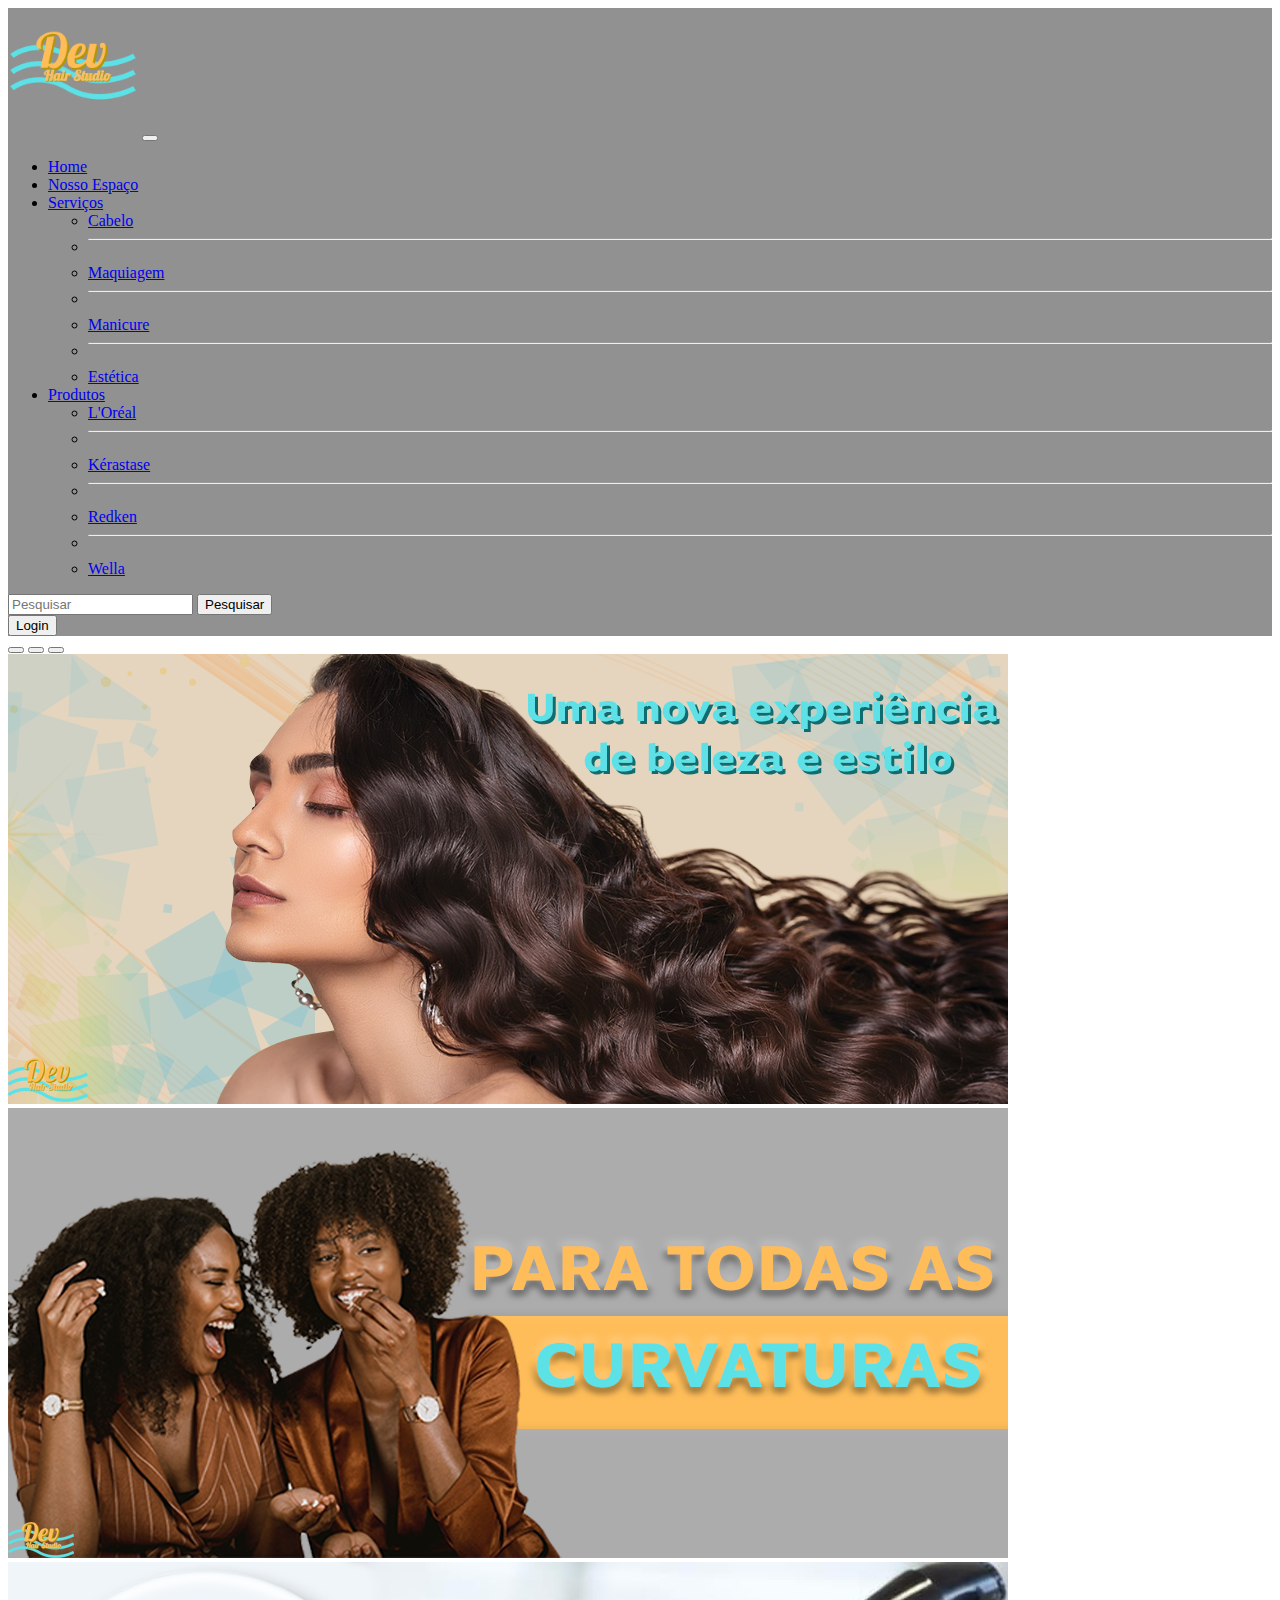
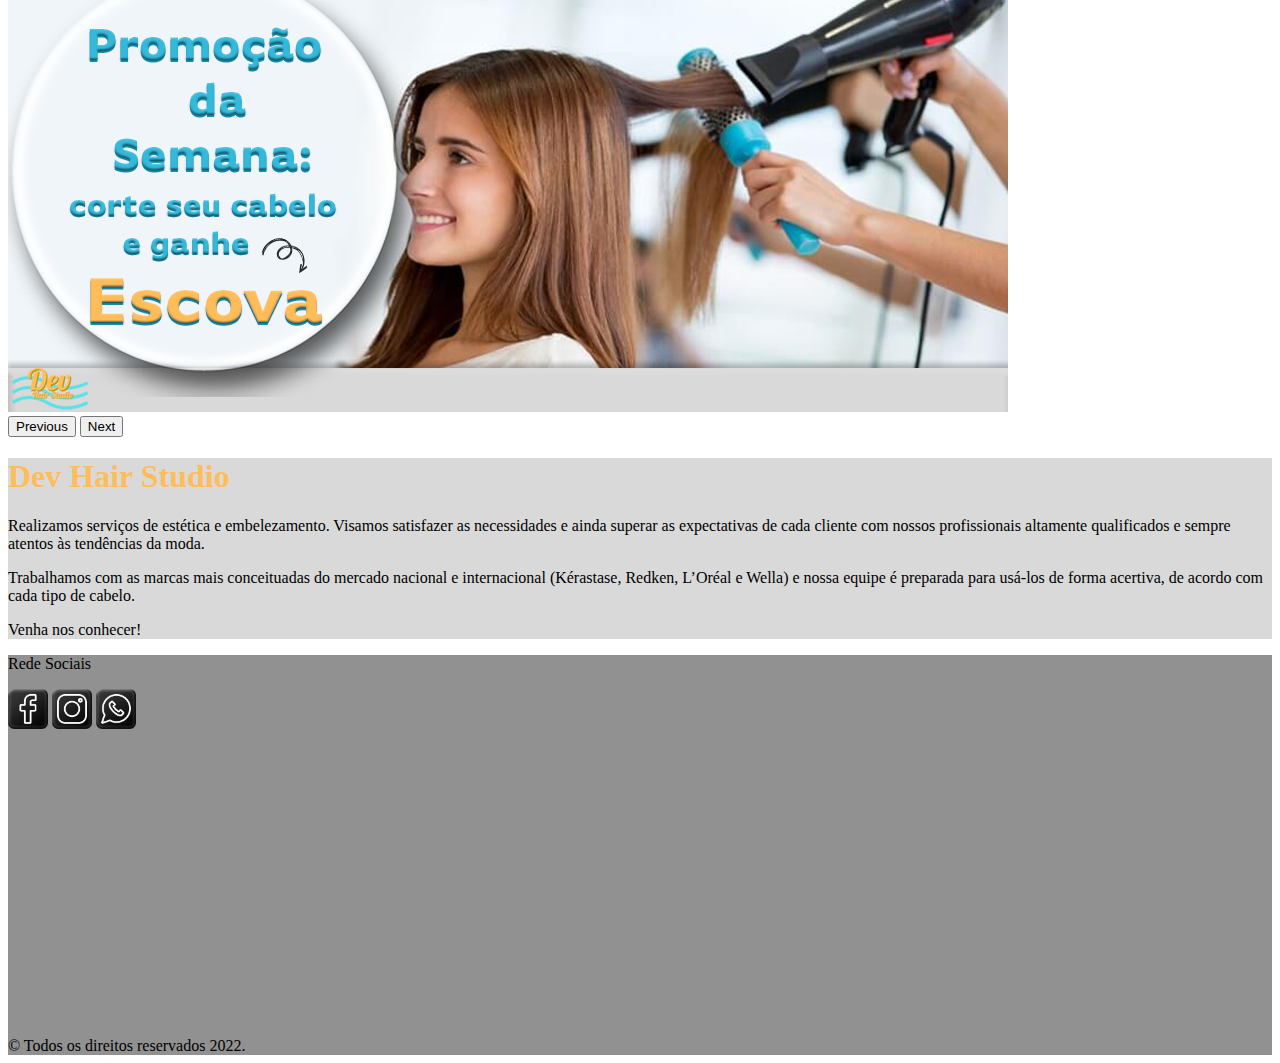
==== index.html @ 0ff35b13 "feat: Alteração do footer do index.html" ====
<!DOCTYPE html>
<html lang="pt-br">
<head>
    <meta charset="UTF-8">
   
    <title>Dev Hair Studio</title>

    <!--CSS only-->
    <link href="https://cdn.jsdelivr.net/npm/bootstrap@5.1.3/dist/css/bootstrap.min.css" rel="stylesheet" integrity="sha384-1BmE4kWBq78iYhFldvKuhfTAU6auU8tT94WrHftjDbrCEXSU1oBoqyl2QvZ6jIW3" crossorigin="anonymous">

    <!-- JavaScript Bundle with Popper -->
    <script src="https://cdn.jsdelivr.net/npm/bootstrap@5.1.3/dist/js/bootstrap.bundle.min.js" integrity="sha384-ka7Sk0Gln4gmtz2MlQnikT1wXgYsOg+OMhuP+IlRH9sENBO0LRn5q+8nbTov4+1p" crossorigin="anonymous"></script>

    <!--<link rel="stylesheet" type="text/css" href="estilo.css"/>--> <!-- Verificar se vai colocar CSS, caso não retirar a tag de vinculação do CSS-->

    <meta name="viewport" content="width=device-width, initial-scale=1.0">

</head>
<body>
  <header class="container-fluid" style="background-color: #919191">
    <div class="container">
      <nav class="navbar navbar-expand-lg navbar-dark">
        <div class="container-fluid">
          <a class="navbar-brand" href="index.html"><img src="img/logo.png" class="img-responsive" width="130" height="130"/></a>
          <button class="navbar-toggler" type="button" data-bs-toggle="collapse" data-bs-target="#navbarSupportedContent" aria-controls="navbarSupportedContent" aria-expanded="false" aria-label="Toggle navigation">
            <span class="navbar-toggler-icon"></span>
          </button>
          <div class="collapse navbar-collapse" id="navbarSupportedContent">
            <ul class="navbar-nav me-auto mb-2 mb-lg-0">
              <li class="nav-item">
                <a class="nav-link active text-white" aria-current="page" href="index.html">Home</a>
              </li>
              <li class="nav-item">
                <a class="nav-link active text-white" aria-current="page" href="espaco.html">Nosso Espaço</a>
              </li>
              <li class="nav-item dropdown">
                <a class="nav-link dropdown-toggle" href="#" id="navbarDropdown" role="button" data-bs-toggle="dropdown" aria-expanded="false">
                  Serviços
                </a>
                <ul class="dropdown-menu" aria-labelledby="navbarDropdown">
                  <li><a class="dropdown-item" href="cabelo.html">Cabelo</a></li>
                  <li><hr class="dropdown-divider"></li>
                  <li><a class="dropdown-item" href="maquiagem.html">Maquiagem</a></li>
                  <li><hr class="dropdown-divider"></li>
                  <li><a class="dropdown-item" href="manicure.html">Manicure</a></li>
                  <li><hr class="dropdown-divider"></li>
                  <li><a class="dropdown-item" href="estetica.html">Estética</a></li>
                </ul>
              </li>
              <li class="nav-item dropdown">
                <a class="nav-link dropdown-toggle" href="#" id="navbarDropdown" role="button" data-bs-toggle="dropdown" aria-expanded="false">
                  Produtos
                </a>
                <ul class="dropdown-menu" aria-labelledby="navbarDropdown">
                  <li><a class="dropdown-item" href="loreal.html">L'Oréal</a></li>
                  <li><hr class="dropdown-divider"></li>
                  <li><a class="dropdown-item" href="kerastase.html">Kérastase</a></li>
                  <li><hr class="dropdown-divider"></li>
                  <li><a class="dropdown-item" href="redken.html">Redken</a></li>
                  <li><hr class="dropdown-divider"></li>
                  <li><a class="dropdown-item" href="wella.html">Wella</a></li>
                </ul>
              </li>
            </ul>
            <form class="d-flex">
              <input class="form-control me-2" type="search" placeholder="Pesquisar" aria-label="Search">
              <button class="btn btn-outline-light" type="submit">Pesquisar</button>
            </form>
            <form class="d-flex ms-2">
              <a href="login.html"><button class="btn btn-outline-light">Login</button></a>
            </form>
          </div>
        </div>
      </nav>
    </div><!--Fim Navbar-->
  </header><!--Fim Cabeçalho-->
  <section class="container-fluid">
    <div id="carouselExampleIndicators" class="carousel slide" data-bs-ride="carousel">
      <div class="carousel-indicators">
        <button type="button" data-bs-target="#carouselExampleIndicators" data-bs-slide-to="0" class="active" aria-current="true" aria-label="Slide 1"></button>
        <button type="button" data-bs-target="#carouselExampleIndicators" data-bs-slide-to="1" aria-label="Slide 2"></button>
        <button type="button" data-bs-target="#carouselExampleIndicators" data-bs-slide-to="2" aria-label="Slide 3"></button>
      </div>
      <div class="carousel-inner">
        <div class="carousel-item active">
          <img src="img/banner1.png" class="d-block w-100" alt="Banner com frase - uma nova experiência de beleza e estilo - e foto de uma modelo cacheada.">
        </div>
        <div class="carousel-item">
          <img src="img/banner2.png" class="d-block w-100" alt="Banner com frase - para todas as curvas - e foto de duas modelos crespas.">
        </div>
        <div class="carousel-item">
            <img src="img/banner3.png" class="d-block w-100" alt="Banner com promoção.">
        </div>
      </div>
      <button class="carousel-control-prev" type="button" data-bs-target="#carouselExampleIndicators" data-bs-slide="prev">
        <span class="carousel-control-prev-icon" aria-hidden="true"></span>
        <span class="visually-hidden">Previous</span>
      </button>
      <button class="carousel-control-next" type="button" data-bs-target="#carouselExampleIndicators" data-bs-slide="next">
        <span class="carousel-control-next-icon" aria-hidden="true"></span>
        <span class="visually-hidden">Next</span>
      </button>
    </div>
  </section><!--Fim Carrosel do Banner-->
  <section class="container-fluid" style="background: #d9d9d9;">
    <h1 class="text-center" style="color: #ffbd59">Dev Hair Studio</h1>
    <p>Realizamos serviços de estética e embelezamento. Visamos satisfazer as necessidades e ainda superar as expectativas de cada cliente com nossos profissionais altamente qualificados e sempre atentos às tendências da moda.</p>
    <p>Trabalhamos com as marcas mais conceituadas do mercado nacional e internacional (Kérastase, Redken, L’Oréal e Wella) e nossa equipe é preparada para usá-los de forma acertiva, de acordo com cada tipo de cabelo.</p>
    <p>Venha nos conhecer!</p>
  </section><!--Fim Container-->
  <footer class="container-fluid" style="background-color: #919191">
    <div class="container">
      <div class="row">
        <div class="col pt-3 text-light">
          <p>Rede Sociais</p>
          <div class="columns">
            <a href="#" target="_blank"><img src="img/face.png" width="40" height="40"/></a>
            <a href="#" target="_blank"><img src="img/insta.png" width="40" height="40" class="ps-1"/></a>
            <a href="#" target="_blank"><img src="img/zap.png" width="40" height="40" class="ps-1"/></a>
          </div><!--Fim Columns-->
        </div><!--Fim Col-->
        <div class="col pt-3"></div>
            <iframe src="https://www.google.com/maps/embed?pb=!1m18!1m12!1m3!1d3673.0464624047213!2d-43.360713585271704!3d-22.98531888497192!2m3!1f0!2f0!3f0!3m2!1i1024!2i768!4f13.1!3m3!1m2!1s0x9bdb55e71a0bdf%3A0xe47698cf9d7e9219!2sEspa%C3%A7o%20VS%20hair%20%26%20CO!5e0!3m2!1spt-BR!2sbr!4v1646264878773!5m2!1spt-BR!2sbr" width="400" height="300" style="border:0;" allowfullscreen="" loading="lazy"></iframe>
        </div><!--Fim Col-->
        <div class="col-12 pt-3 pb-3 text-center text-light">
          &copy; Todos os direitos reservados 2022.
        </div><!--Fim Col-12-->
      </div><!--Fim Row-->
    </div><!--Fim Container-->
  </footer><!--Fim Footer-->
</body>
</html>
---- estilo.css ----
body{
    background-color: #d9d9d9;
    font-family: arial;
}

.form{
    width: 300px;
    margin: auto;
    position: relative;
    background: #919191;
    margin: 100px auto 100px;
    border-radius: 8px;
    padding: 45px;
    text-align: center;
    box-shadow: 0 20px 20px rgba(0, 0, 0, 0.24);
}

.form input{
    background: #f2f2f2;
    width:100%;
    border: 0;
    margin: 0 0 15px;
    padding: 15px;
    box-sizing: border-box;
    font-size: 14px;
    
}

.form button{
    background: #ffbd59;
    width: 100%;
    border: 0;
    padding: 15px;
    color: #FFFFFF;
    font-size: 14px;
    cursor: pointer;
}

.form .message{
    margin: 15px 0 0;
    color: #FFFFFF;
    font-size: 12px;
}

.form .message a{
    color: #5ce1e6;
    text-decoration: underline;
}
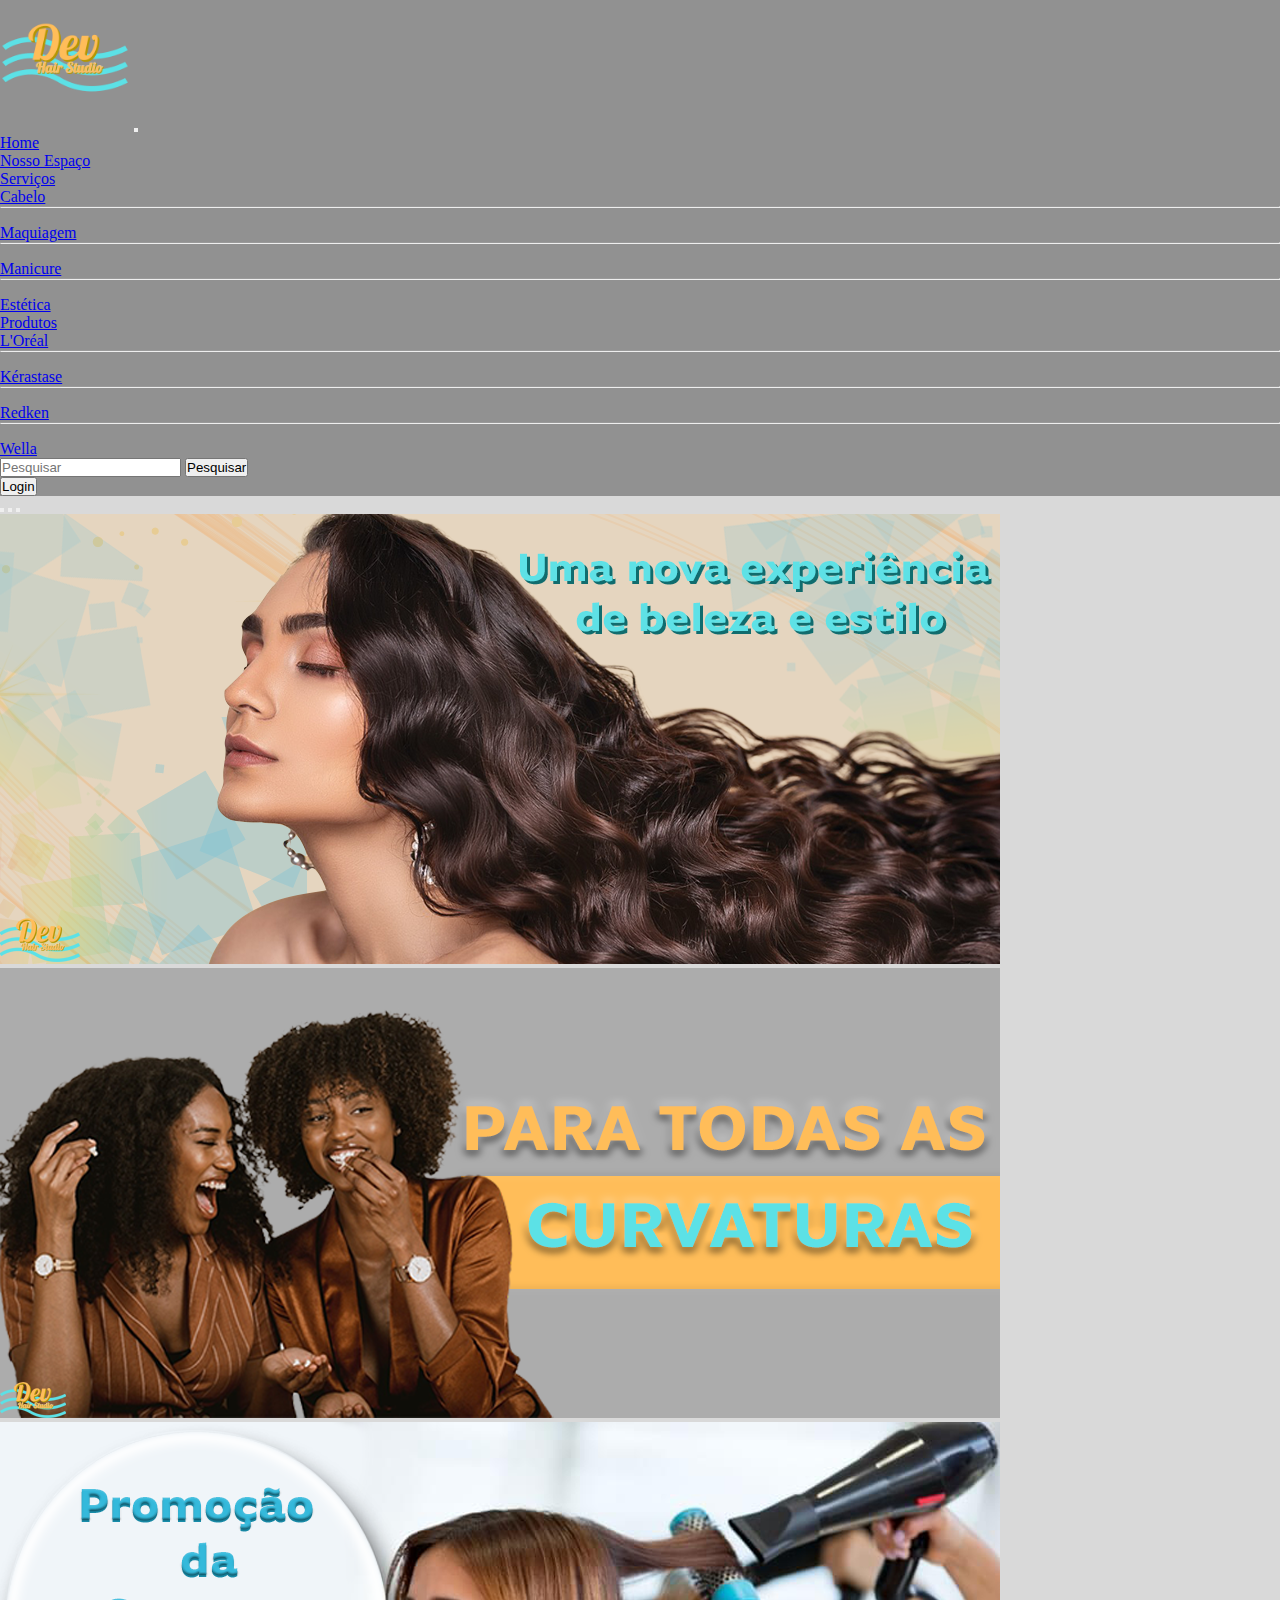
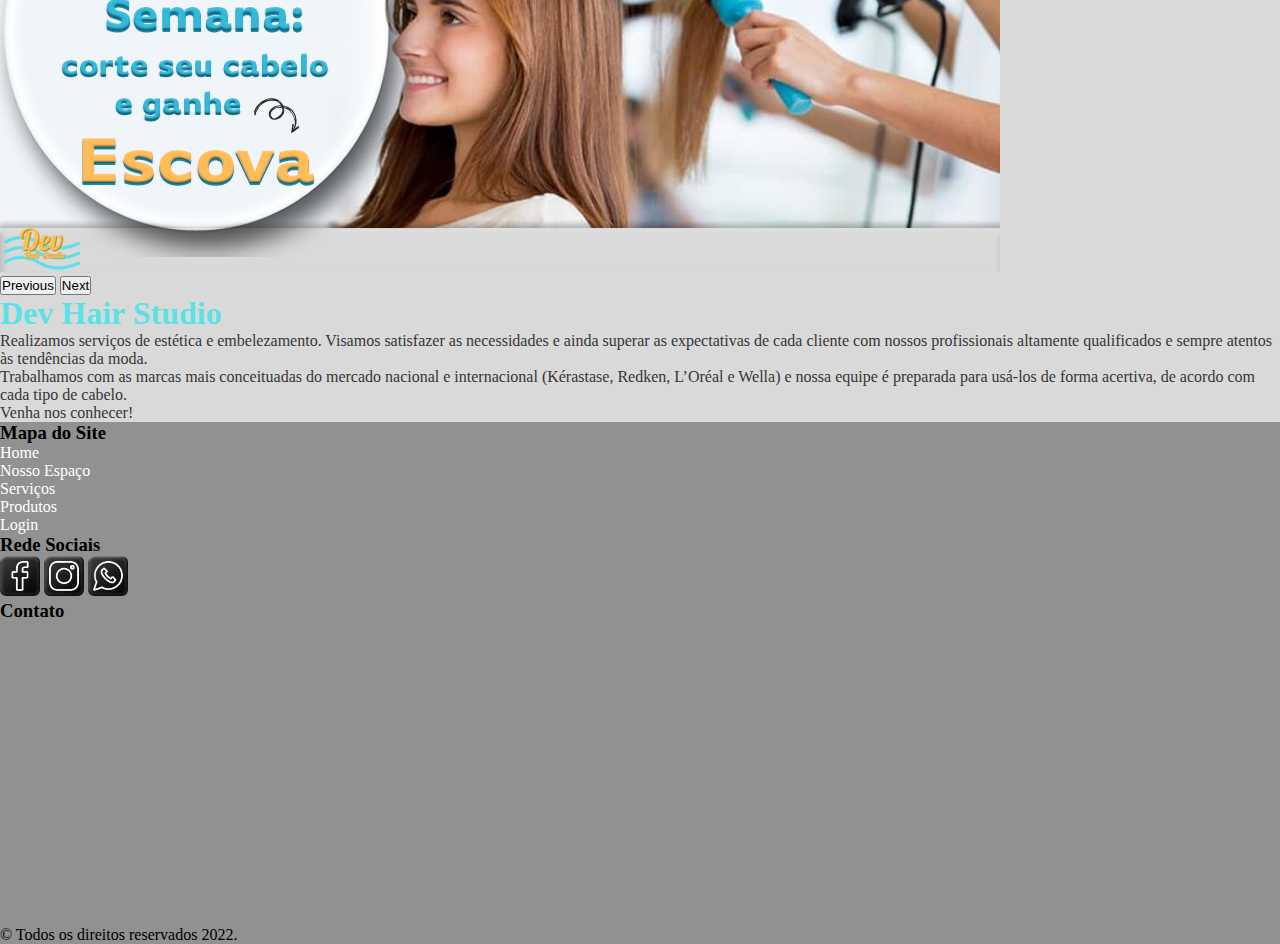
==== commit d577873e: "feat: Criação do estilo.css, renomeação do estilo.css para login.css, inclusão do backgrand-color e " ====
--- a/index.html
+++ b/index.html
@@ -3,25 +3,22 @@
 <head>
     <meta charset="UTF-8">
    
-    <title>Dev Hair Studio</title>
-
     <!--CSS only-->
     <link href="https://cdn.jsdelivr.net/npm/bootstrap@5.1.3/dist/css/bootstrap.min.css" rel="stylesheet" integrity="sha384-1BmE4kWBq78iYhFldvKuhfTAU6auU8tT94WrHftjDbrCEXSU1oBoqyl2QvZ6jIW3" crossorigin="anonymous">
 
     <!-- JavaScript Bundle with Popper -->
-    <script src="https://cdn.jsdelivr.net/npm/bootstrap@5.1.3/dist/js/bootstrap.bundle.min.js" integrity="sha384-ka7Sk0Gln4gmtz2MlQnikT1wXgYsOg+OMhuP+IlRH9sENBO0LRn5q+8nbTov4+1p" crossorigin="anonymous"></script>
+  <script src="https://cdn.jsdelivr.net/npm/bootstrap@5.1.3/dist/js/bootstrap.bundle.min.js" integrity="sha384-ka7Sk0Gln4gmtz2MlQnikT1wXgYsOg+OMhuP+IlRH9sENBO0LRn5q+8nbTov4+1p" crossorigin="anonymous"></script>
 
-    <!--<link rel="stylesheet" type="text/css" href="estilo.css"/>--> <!-- Verificar se vai colocar CSS, caso não retirar a tag de vinculação do CSS-->
-
+    <link rel="stylesheet" type="text/css" href="css/estilo.css"/>
     <meta name="viewport" content="width=device-width, initial-scale=1.0">
-
+    <title>Dev Hair Studio</title>
 </head>
 <body>
-  <header class="container-fluid" style="background-color: #919191">
+  <header class="container-fluid">
     <div class="container">
       <nav class="navbar navbar-expand-lg navbar-dark">
         <div class="container-fluid">
-          <a class="navbar-brand" href="index.html"><img src="img/logo.png" class="img-responsive" width="130" height="130"/></a>
+          <a class="navbar-brand" href="index.html"><img src="./img/logo.png" class="img-responsive" width="130" height="130"/></a>
           <button class="navbar-toggler" type="button" data-bs-toggle="collapse" data-bs-target="#navbarSupportedContent" aria-controls="navbarSupportedContent" aria-expanded="false" aria-label="Toggle navigation">
             <span class="navbar-toggler-icon"></span>
           </button>
@@ -34,7 +31,7 @@
                 <a class="nav-link active text-white" aria-current="page" href="espaco.html">Nosso Espaço</a>
               </li>
               <li class="nav-item dropdown">
-                <a class="nav-link dropdown-toggle" href="#" id="navbarDropdown" role="button" data-bs-toggle="dropdown" aria-expanded="false">
+                <a class="nav-link dropdown-toggle" href="serviços.html" id="navbarDropdown" role="button" data-bs-toggle="dropdown" aria-expanded="false">
                   Serviços
                 </a>
                 <ul class="dropdown-menu" aria-labelledby="navbarDropdown">
@@ -48,7 +45,7 @@
                 </ul>
               </li>
               <li class="nav-item dropdown">
-                <a class="nav-link dropdown-toggle" href="#" id="navbarDropdown" role="button" data-bs-toggle="dropdown" aria-expanded="false">
+                <a class="nav-link dropdown-toggle" href="produtos.html" id="navbarDropdown" role="button" data-bs-toggle="dropdown" aria-expanded="false">
                   Produtos
                 </a>
                 <ul class="dropdown-menu" aria-labelledby="navbarDropdown">
@@ -66,8 +63,8 @@
               <input class="form-control me-2" type="search" placeholder="Pesquisar" aria-label="Search">
               <button class="btn btn-outline-light" type="submit">Pesquisar</button>
             </form>
-            <form class="d-flex ms-2">
-              <a href="login.html"><button class="btn btn-outline-light">Login</button></a>
+            <form class="d-flex ms-2"  action="login.html">
+                <button type="submit" class="btn btn-outline-light">Login</button>
             </form>
           </div>
         </div>
@@ -83,13 +80,13 @@
       </div>
       <div class="carousel-inner">
         <div class="carousel-item active">
-          <img src="img/banner1.png" class="d-block w-100" alt="Banner com frase - uma nova experiência de beleza e estilo - e foto de uma modelo cacheada.">
+          <img src="./img/banner1.png" class="d-block w-100" alt="Banner com frase - uma nova experiência de beleza e estilo - e foto de uma modelo cacheada.">
         </div>
         <div class="carousel-item">
-          <img src="img/banner2.png" class="d-block w-100" alt="Banner com frase - para todas as curvas - e foto de duas modelos crespas.">
+          <img src="./img/banner2.png" class="d-block w-100" alt="Banner com frase - para todas as curvas - e foto de duas modelos crespas.">
         </div>
         <div class="carousel-item">
-            <img src="img/banner3.png" class="d-block w-100" alt="Banner com promoção.">
+            <img src="./img/banner3.png" class="d-block w-100" alt="Banner com promoção.">
         </div>
       </div>
       <button class="carousel-control-prev" type="button" data-bs-target="#carouselExampleIndicators" data-bs-slide="prev">
@@ -102,26 +99,39 @@
       </button>
     </div>
   </section><!--Fim Carrosel do Banner-->
-  <section class="container-fluid" style="background: #d9d9d9;">
-    <h1 class="text-center" style="color: #ffbd59">Dev Hair Studio</h1>
+  <section class="container">
+    <h1 class="text-center">Dev Hair Studio</h1>
     <p>Realizamos serviços de estética e embelezamento. Visamos satisfazer as necessidades e ainda superar as expectativas de cada cliente com nossos profissionais altamente qualificados e sempre atentos às tendências da moda.</p>
     <p>Trabalhamos com as marcas mais conceituadas do mercado nacional e internacional (Kérastase, Redken, L’Oréal e Wella) e nossa equipe é preparada para usá-los de forma acertiva, de acordo com cada tipo de cabelo.</p>
     <p>Venha nos conhecer!</p>
   </section><!--Fim Container-->
-  <footer class="container-fluid" style="background-color: #919191">
+  <footer class="container-fluid">
     <div class="container">
       <div class="row">
-        <div class="col pt-3 text-light">
-          <p>Rede Sociais</p>
+        <div class="col pt-3">
+          <h3 class="text-light">Mapa do Site</h3>
+          <nav id="menufinal">
+            <ul>
+              <li><a href="index.html">Home</a></li>
+              <li><a href="espaco.html">Nosso Espaço</a></li>
+              <li><a href="servicos.html">Serviços</a></li>
+              <li><a href="produtos.html">Produtos</a></li>
+              <li><a href="login.html">Login</a></li>
+            </ul>
+          </nav>
+        </div><!--Fim Mapa do Site-->
+        <div class="col pt-3">
+          <h3 class="text-light">Rede Sociais</h3>
           <div class="columns">
             <a href="#" target="_blank"><img src="img/face.png" width="40" height="40"/></a>
             <a href="#" target="_blank"><img src="img/insta.png" width="40" height="40" class="ps-1"/></a>
             <a href="#" target="_blank"><img src="img/zap.png" width="40" height="40" class="ps-1"/></a>
           </div><!--Fim Columns-->
-        </div><!--Fim Col-->
-        <div class="col pt-3"></div>
+          <h3 class="text-light">Contato</h3>
+        </div><!--Fim Rede Sociais-->
+        <div class="col pt-3">
             <iframe src="https://www.google.com/maps/embed?pb=!1m18!1m12!1m3!1d3673.0464624047213!2d-43.360713585271704!3d-22.98531888497192!2m3!1f0!2f0!3f0!3m2!1i1024!2i768!4f13.1!3m3!1m2!1s0x9bdb55e71a0bdf%3A0xe47698cf9d7e9219!2sEspa%C3%A7o%20VS%20hair%20%26%20CO!5e0!3m2!1spt-BR!2sbr!4v1646264878773!5m2!1spt-BR!2sbr" width="400" height="300" style="border:0;" allowfullscreen="" loading="lazy"></iframe>
-        </div><!--Fim Col-->
+        </div><!--Fim Mapa-->
         <div class="col-12 pt-3 pb-3 text-center text-light">
           &copy; Todos os direitos reservados 2022.
         </div><!--Fim Col-12-->
--- a/css/estilo.css
+++ b/css/estilo.css
@@ -0,0 +1,40 @@
+@import url('https://fonts.googleapis.com/css2?family=Righteous&family=Sarala:wght@400;700&display=swap');
+
+* {
+    margin: 0;
+    padding: 0;
+}
+
+body {
+    background-color: #d9d9d9;
+    font: 'Sarala', sans-serif;
+}
+
+header.container-fluid {
+    background-color: #919191;
+}
+
+section.container h1.text-center {
+    color: #5ce1e6;
+}
+
+section.container p {
+    color: #363636;
+}
+
+footer.container-fluid {
+    background-color: #919191;
+}
+
+footer.container-fluid ul li {
+    list-style: none;
+}
+
+footer.container-fluid a {
+    color: white;
+    text-decoration: none;
+}
+
+footer.container-fluid a:hover {
+    color: #ffbd59;
+}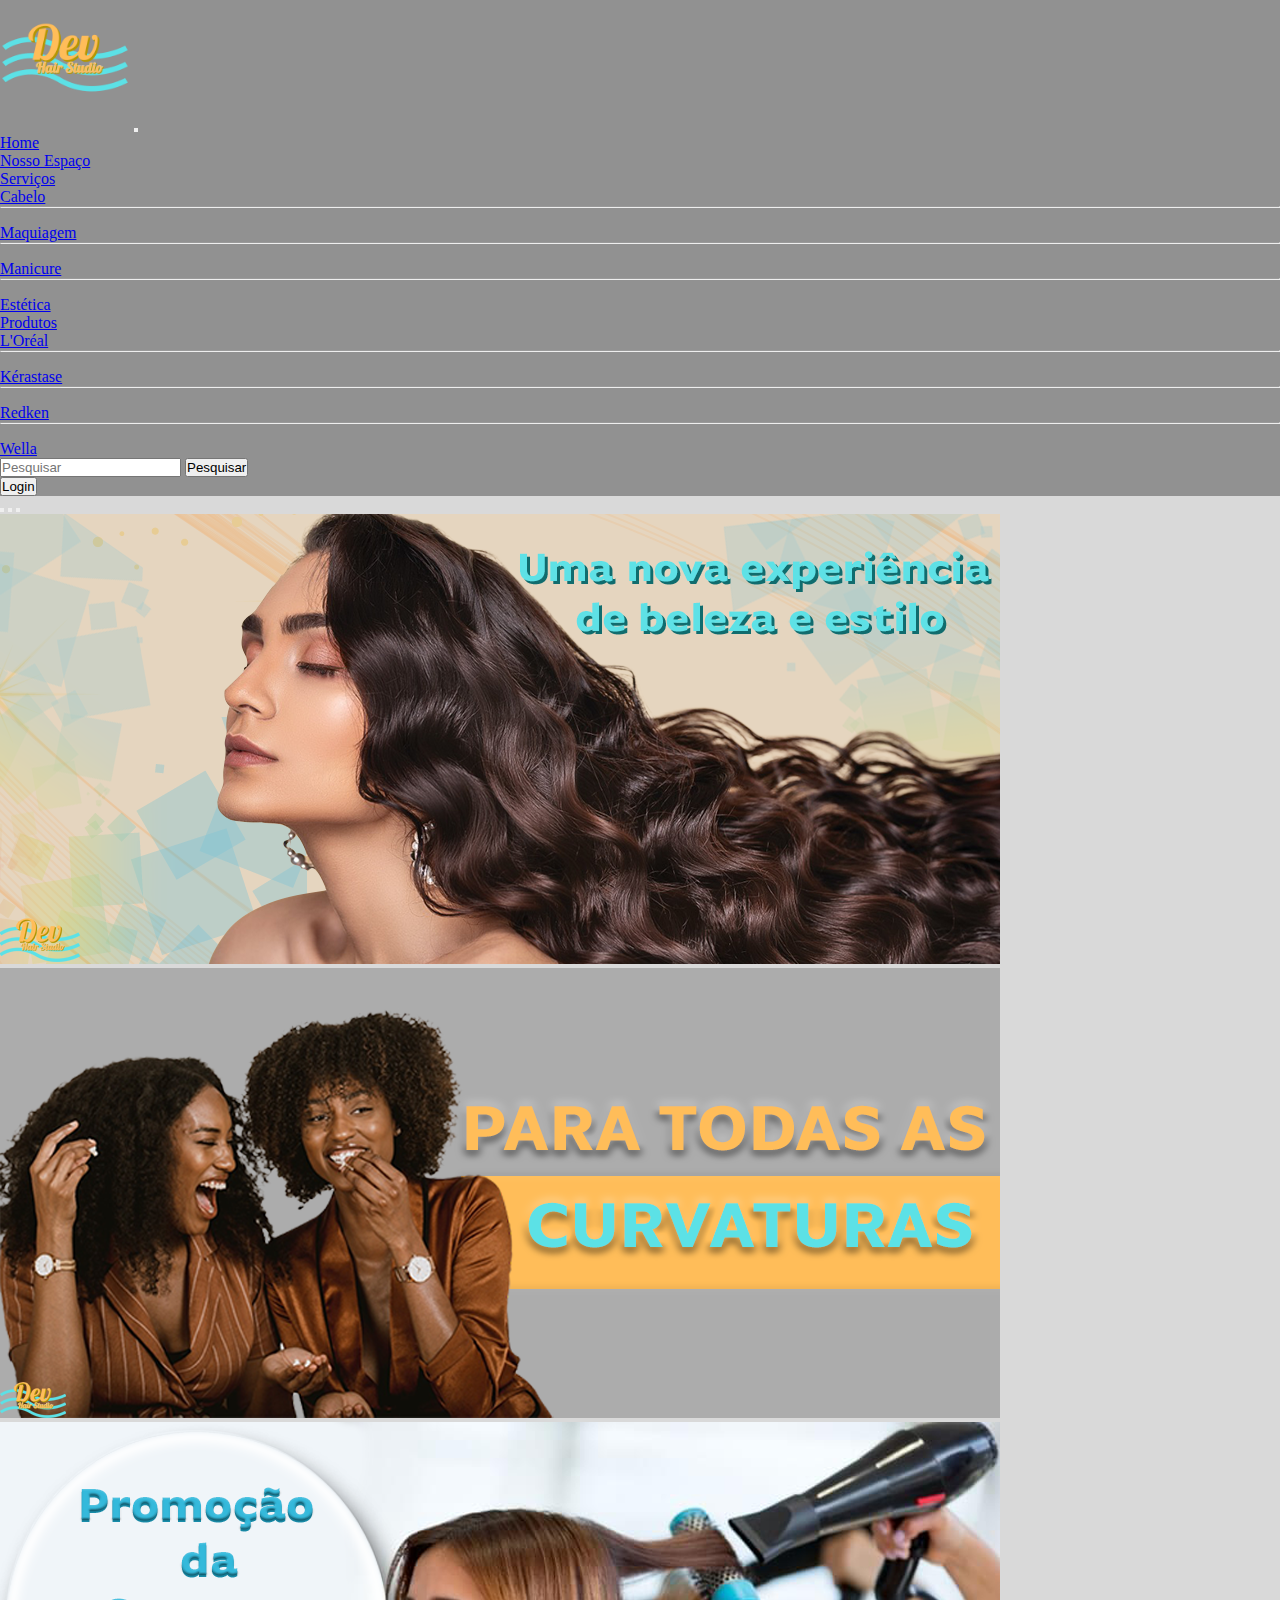
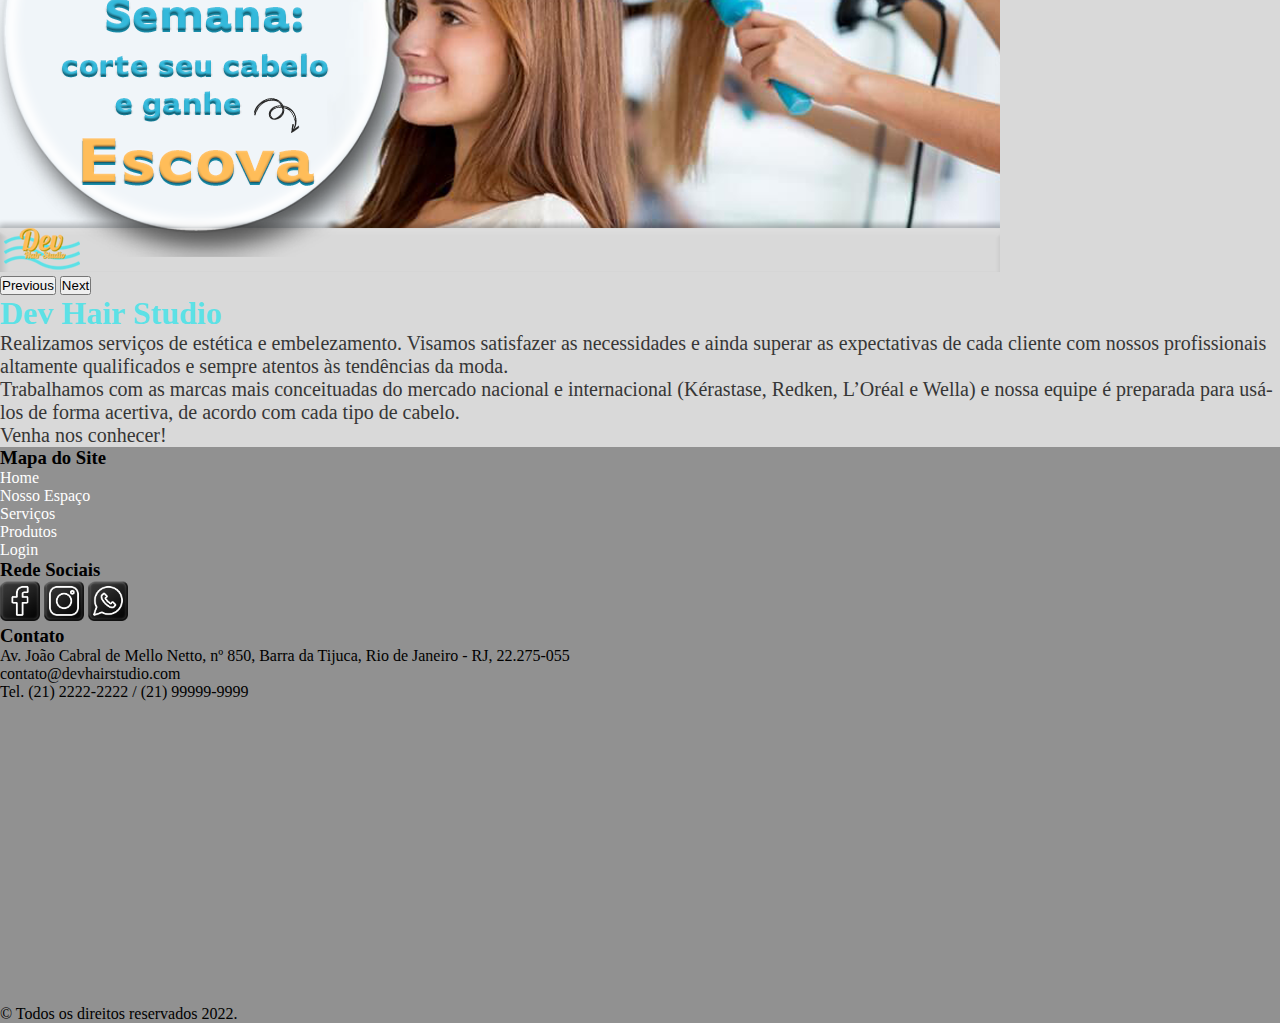
==== commit 343c8418: "atualização do index.html, login.css e cadastro.css" ====
--- a/index.html
+++ b/index.html
@@ -71,7 +71,7 @@
       </nav>
     </div><!--Fim Navbar-->
   </header><!--Fim Cabeçalho-->
-  <section class="container-fluid">
+  <section class="container-fluid p-0">
     <div id="carouselExampleIndicators" class="carousel slide" data-bs-ride="carousel">
       <div class="carousel-indicators">
         <button type="button" data-bs-target="#carouselExampleIndicators" data-bs-slide-to="0" class="active" aria-current="true" aria-label="Slide 1"></button>
@@ -108,7 +108,7 @@
   <footer class="container-fluid">
     <div class="container">
       <div class="row">
-        <div class="col pt-3">
+        <div class="col pt-4">
           <h3 class="text-light">Mapa do Site</h3>
           <nav id="menufinal">
             <ul>
@@ -120,16 +120,19 @@
             </ul>
           </nav>
         </div><!--Fim Mapa do Site-->
-        <div class="col pt-3">
+        <div class="col pt-4">
           <h3 class="text-light">Rede Sociais</h3>
           <div class="columns">
             <a href="#" target="_blank"><img src="img/face.png" width="40" height="40"/></a>
             <a href="#" target="_blank"><img src="img/insta.png" width="40" height="40" class="ps-1"/></a>
             <a href="#" target="_blank"><img src="img/zap.png" width="40" height="40" class="ps-1"/></a>
           </div><!--Fim Columns-->
+        </div><!--Fim Rede Sociais-->
+        <div class="col pt-4">
           <h3 class="text-light">Contato</h3>
-        </div><!--Fim Rede Sociais-->
-        <div class="col pt-3">
+          <p class="text-light">Av. João Cabral de Mello Netto, nº 850, Barra da Tijuca, Rio de Janeiro - RJ, 22.275-055 <br> contato@devhairstudio.com <br> Tel. (21) 2222-2222 / (21) 99999-9999</p>
+        </div>
+        <div class="col pt-4">
             <iframe src="https://www.google.com/maps/embed?pb=!1m18!1m12!1m3!1d3673.0464624047213!2d-43.360713585271704!3d-22.98531888497192!2m3!1f0!2f0!3f0!3m2!1i1024!2i768!4f13.1!3m3!1m2!1s0x9bdb55e71a0bdf%3A0xe47698cf9d7e9219!2sEspa%C3%A7o%20VS%20hair%20%26%20CO!5e0!3m2!1spt-BR!2sbr!4v1646264878773!5m2!1spt-BR!2sbr" width="400" height="300" style="border:0;" allowfullscreen="" loading="lazy"></iframe>
         </div><!--Fim Mapa-->
         <div class="col-12 pt-3 pb-3 text-center text-light">
--- a/css/estilo.css
+++ b/css/estilo.css
@@ -1,4 +1,4 @@
-@import url('https://fonts.googleapis.com/css2?family=Righteous&family=Sarala:wght@400;700&display=swap');
+@import url('https://fonts.googleapis.com/css2?family=Sarala:wght@700&display=swap');
 
 * {
     margin: 0;
@@ -19,6 +19,10 @@
 }
 
 section.container p {
+    font-size: 20px;
+}
+
+section.container p {
     color: #363636;
 }
 
@@ -36,5 +40,5 @@
 }
 
 footer.container-fluid a:hover {
-    color: #ffbd59;
+    color: #5ce1e6;
 }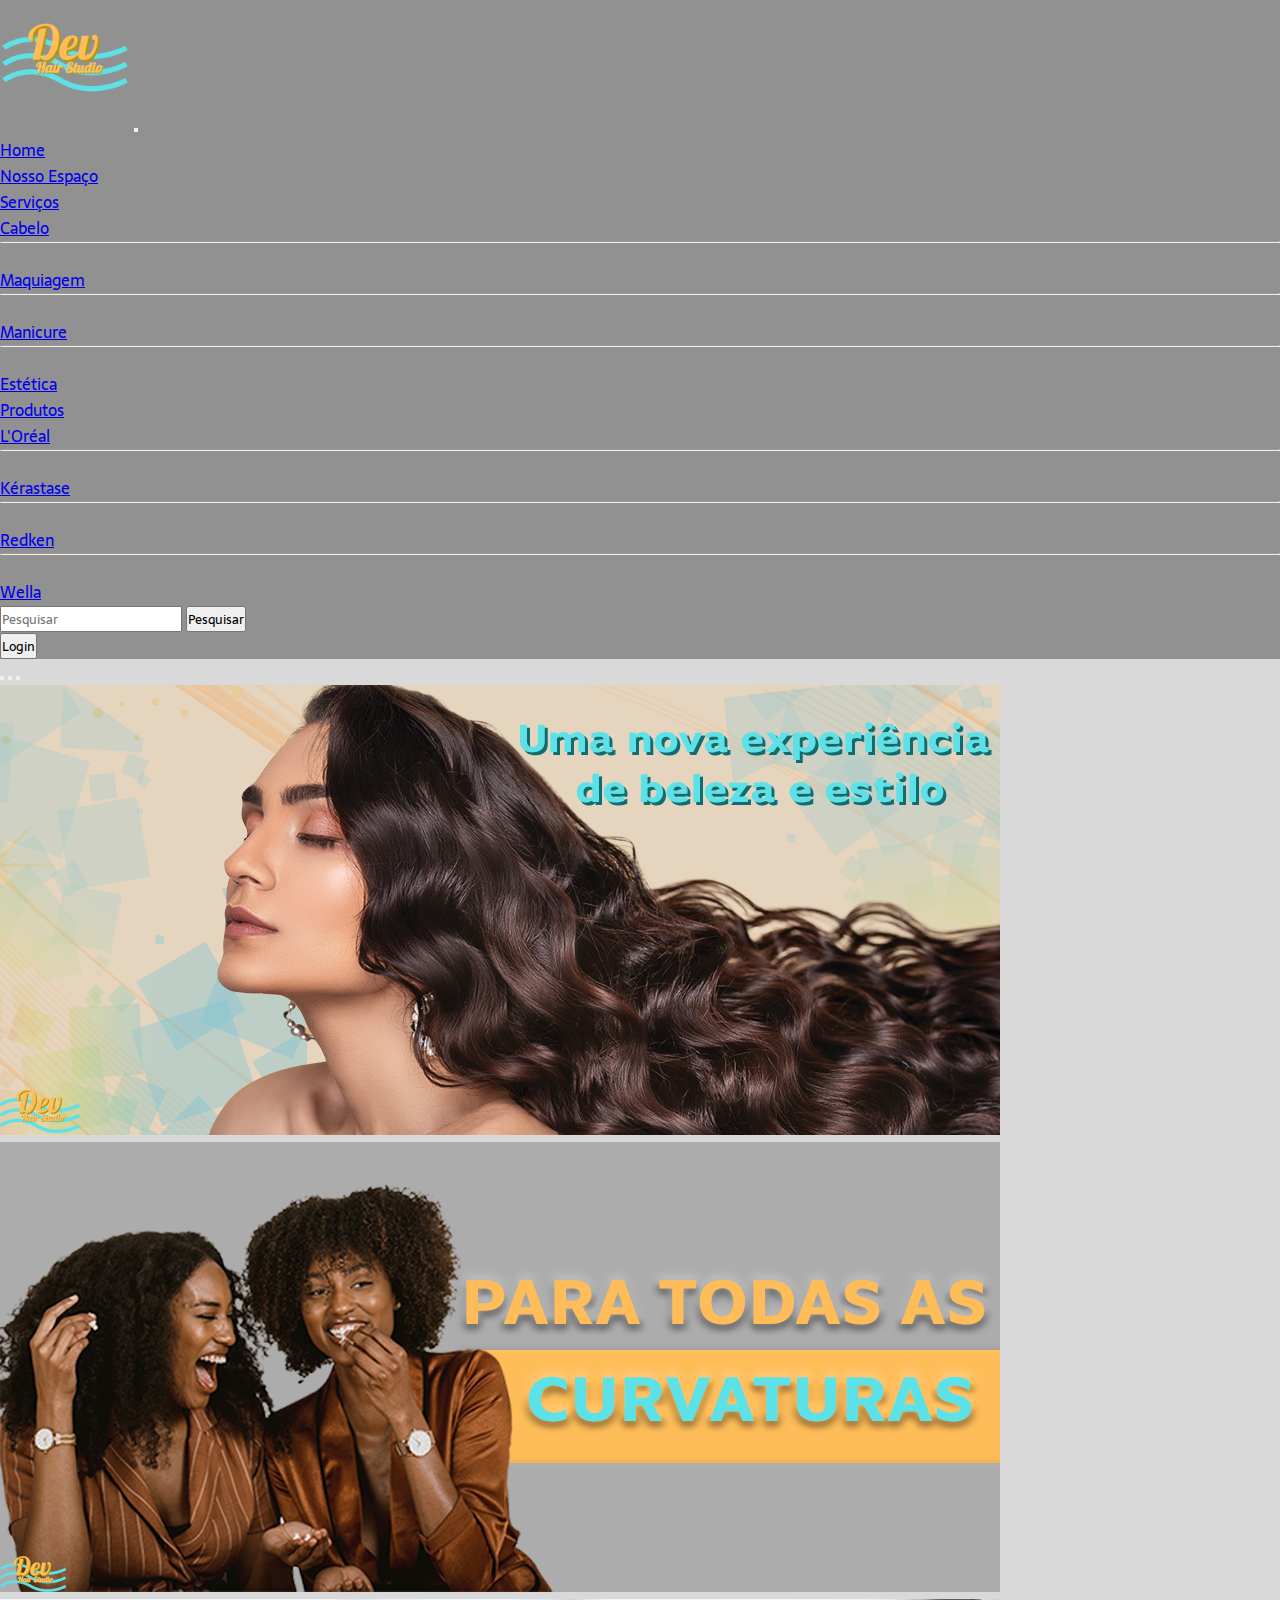
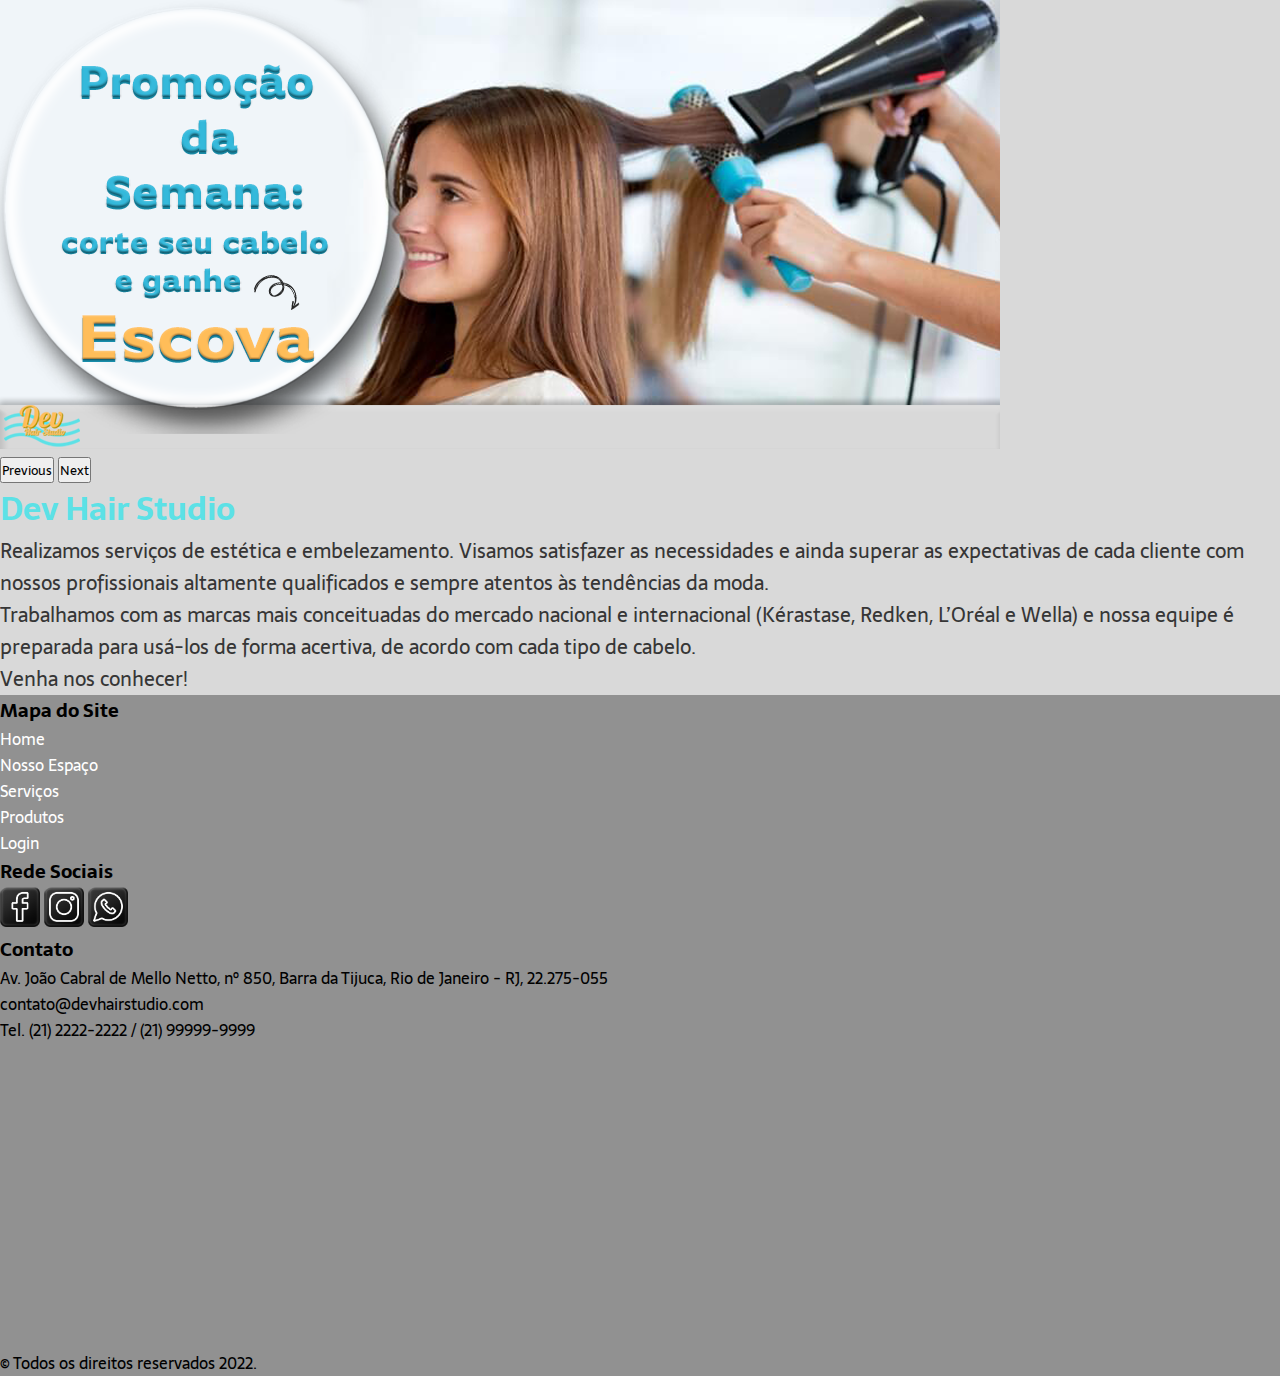
==== commit 521ab74a: "fix: Da database, com as tabelas e atributos" ====
--- a/index.html
+++ b/index.html
@@ -31,7 +31,7 @@
                 <a class="nav-link active text-white" aria-current="page" href="espaco.html">Nosso Espaço</a>
               </li>
               <li class="nav-item dropdown">
-                <a class="nav-link dropdown-toggle" href="serviços.html" id="navbarDropdown" role="button" data-bs-toggle="dropdown" aria-expanded="false">
+                <a class="nav-link dropdown-toggle" href="servicos.html" id="navbarDropdown" role="button" data-bs-toggle="dropdown" aria-expanded="false">
                   Serviços
                 </a>
                 <ul class="dropdown-menu" aria-labelledby="navbarDropdown">
--- a/css/estilo.css
+++ b/css/estilo.css
@@ -1,13 +1,13 @@
-@import url('https://fonts.googleapis.com/css2?family=Sarala:wght@700&display=swap');
+@import url('https://fonts.googleapis.com/css2?family=Sarala&display=swap');
 
 * {
     margin: 0;
     padding: 0;
+    font-family: 'Sarala', sans-serif;
 }
 
 body {
     background-color: #d9d9d9;
-    font: 'Sarala', sans-serif;
 }
 
 header.container-fluid {
@@ -20,6 +20,7 @@
 
 section.container p {
     font-size: 20px;
+    fon
 }
 
 section.container p {
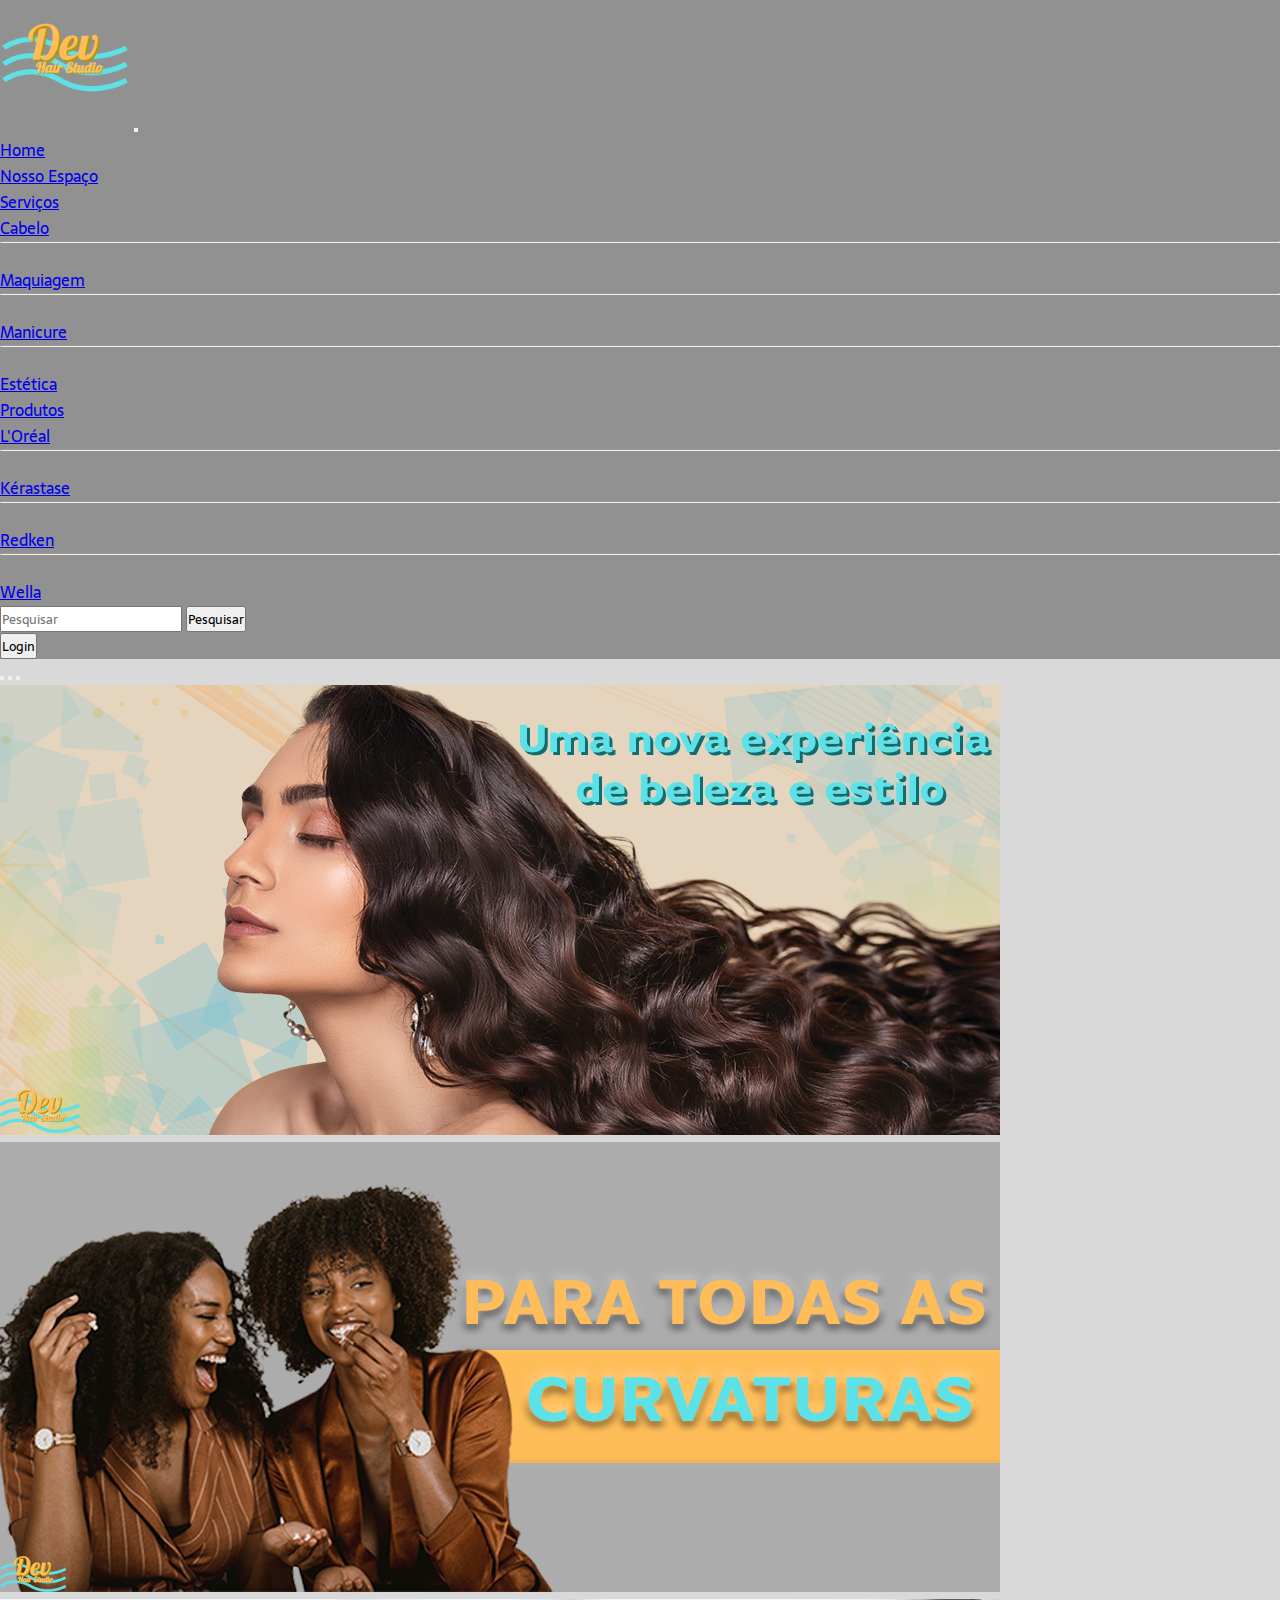
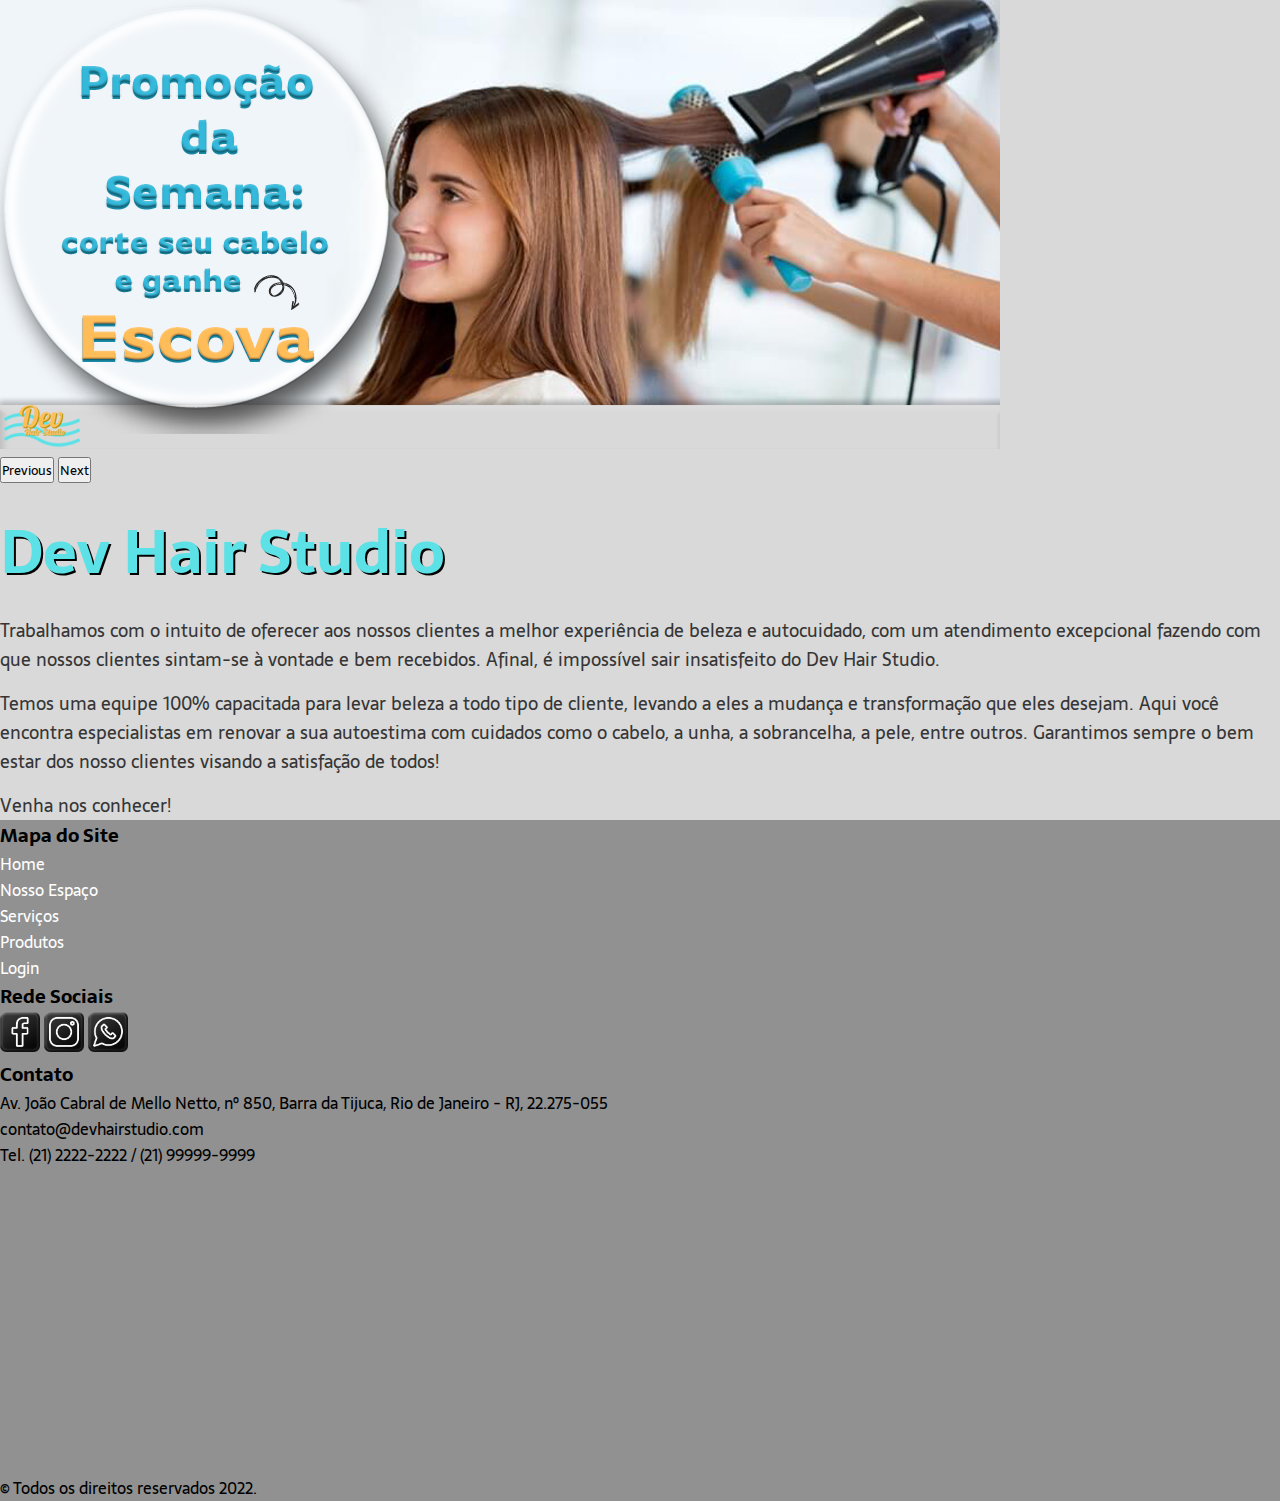
==== commit bb1f867d: "feat: atualização do index.html e estilo.css + atualização do espaco.html e criação do espaco.css" ====
--- a/index.html
+++ b/index.html
@@ -101,8 +101,8 @@
   </section><!--Fim Carrosel do Banner-->
   <section class="container">
     <h1 class="text-center">Dev Hair Studio</h1>
-    <p>Realizamos serviços de estética e embelezamento. Visamos satisfazer as necessidades e ainda superar as expectativas de cada cliente com nossos profissionais altamente qualificados e sempre atentos às tendências da moda.</p>
-    <p>Trabalhamos com as marcas mais conceituadas do mercado nacional e internacional (Kérastase, Redken, L’Oréal e Wella) e nossa equipe é preparada para usá-los de forma acertiva, de acordo com cada tipo de cabelo.</p>
+    <p>Trabalhamos com o intuito de oferecer aos nossos clientes a melhor experiência de beleza e autocuidado, com um atendimento excepcional fazendo com que nossos clientes sintam-se à vontade e bem recebidos. Afinal, é impossível sair insatisfeito do Dev Hair Studio.</p>
+    <p> Temos uma equipe 100% capacitada para levar beleza a todo tipo de cliente, levando a eles a mudança e transformação que eles desejam. Aqui você encontra especialistas em renovar a sua autoestima com cuidados como o cabelo, a unha, a sobrancelha, a pele, entre outros. Garantimos sempre o bem estar dos nosso clientes visando a satisfação de todos!</p>
     <p>Venha nos conhecer!</p>
   </section><!--Fim Container-->
   <footer class="container-fluid">
--- a/css/estilo.css
+++ b/css/estilo.css
@@ -16,11 +16,15 @@
 
 section.container h1.text-center {
     color: #5ce1e6;
+    font-size: 60px;
+    margin-top: 20px;
+    text-shadow: 2px 2px black;
 }
 
 section.container p {
-    font-size: 20px;
-    fon
+    font-size: 18px;
+    margin-top: 15px;
+    
 }
 
 section.container p {
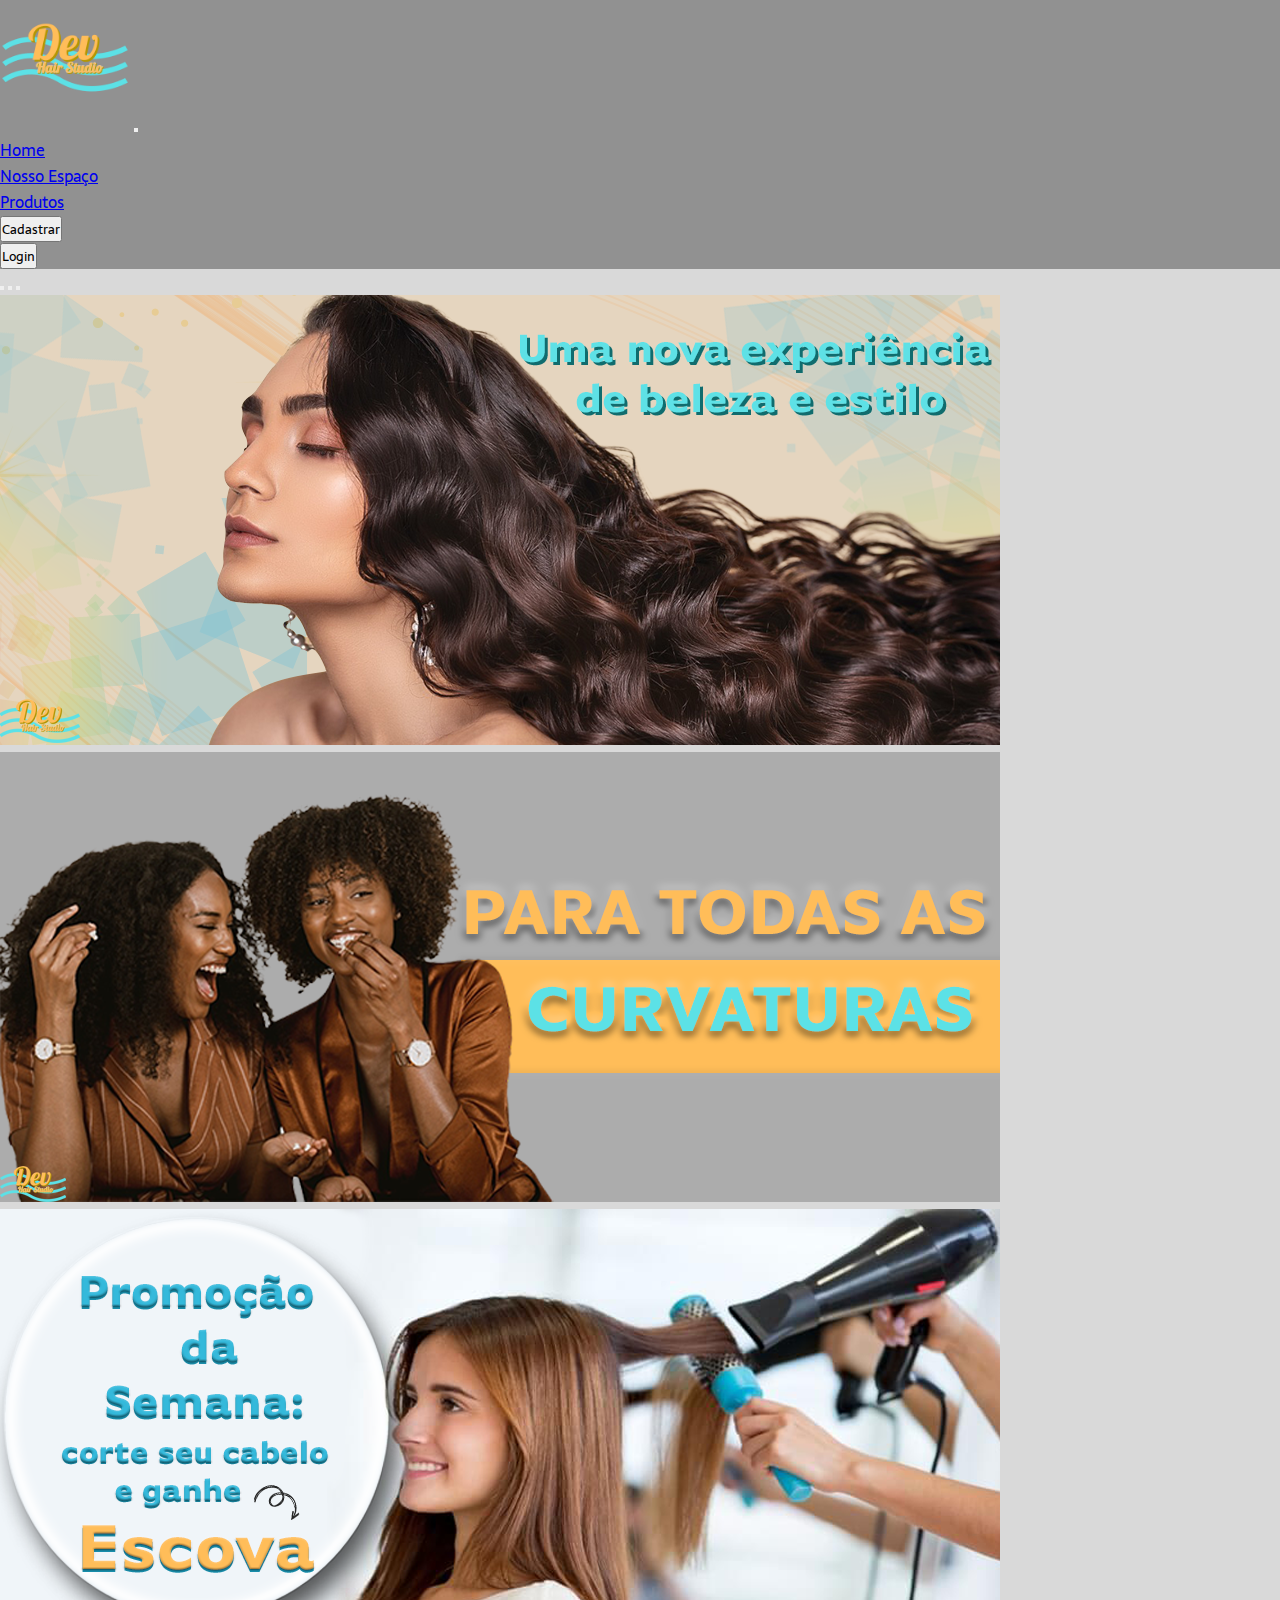
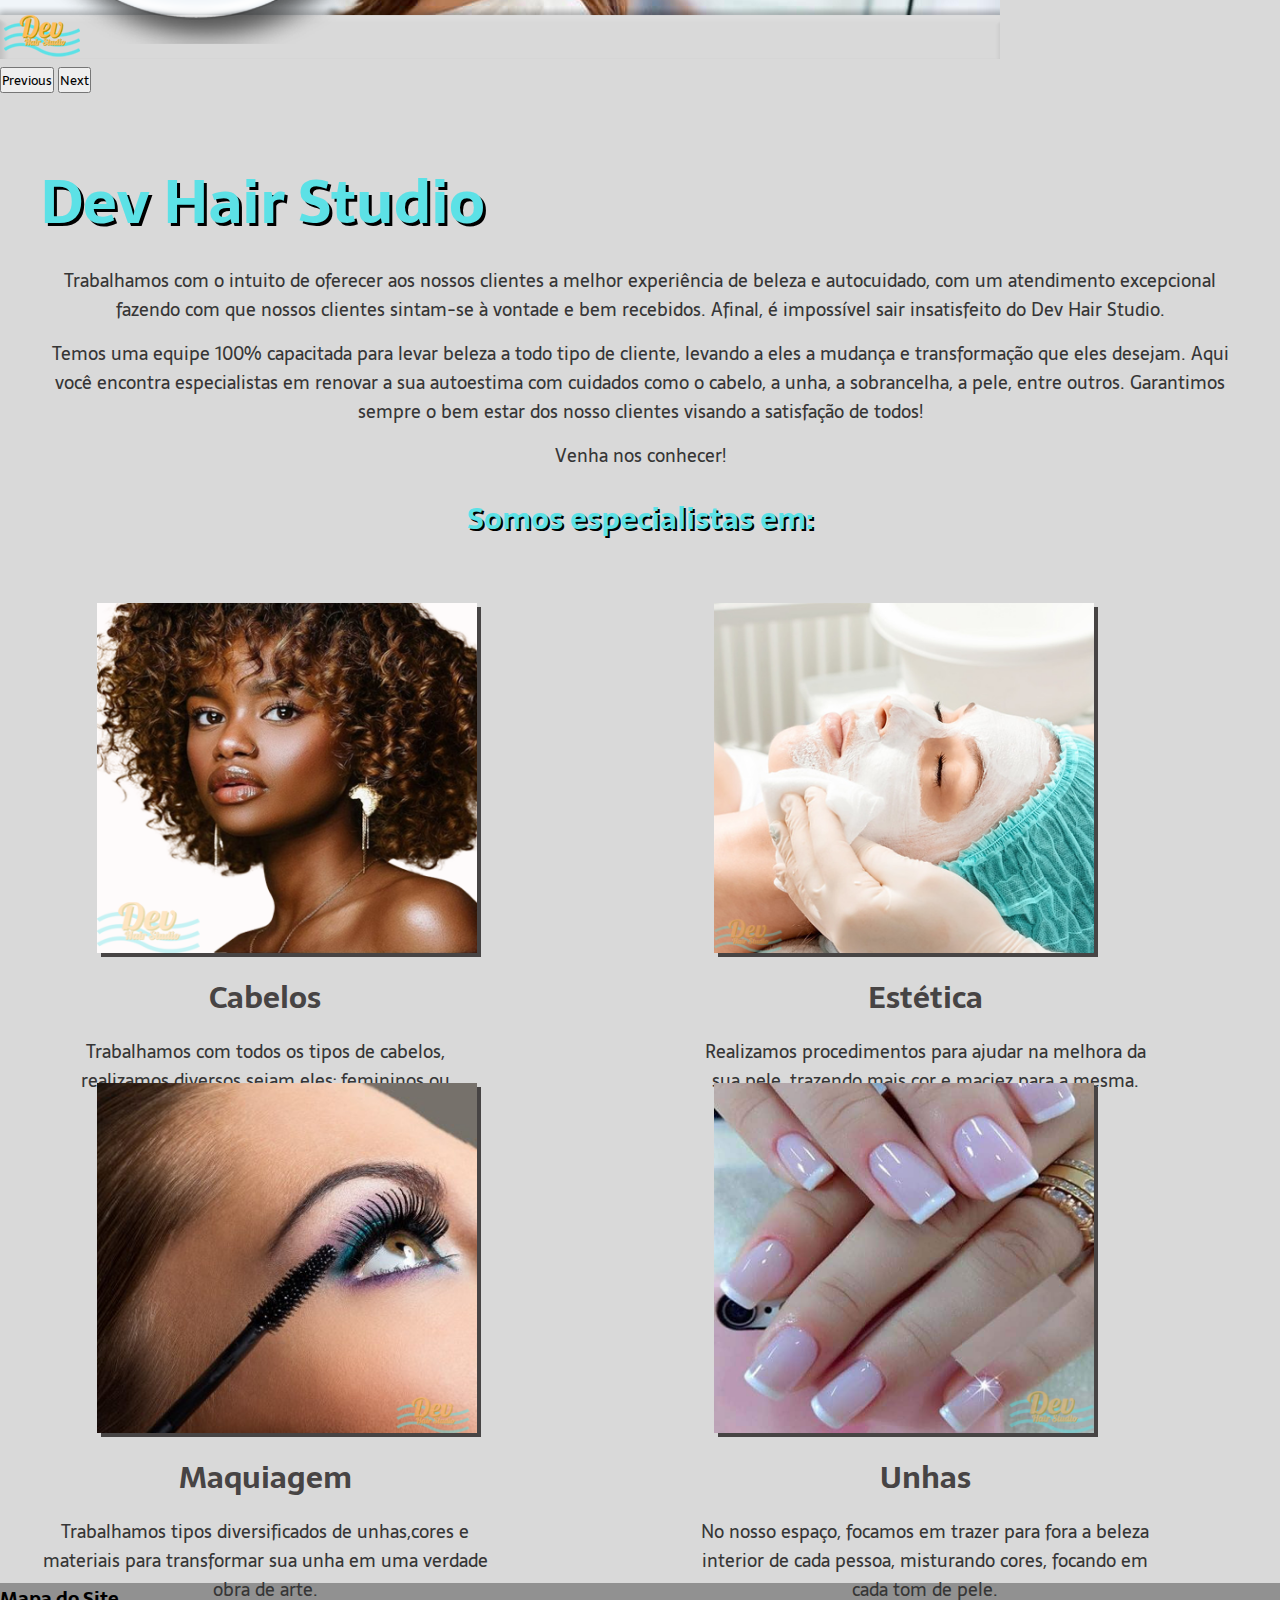
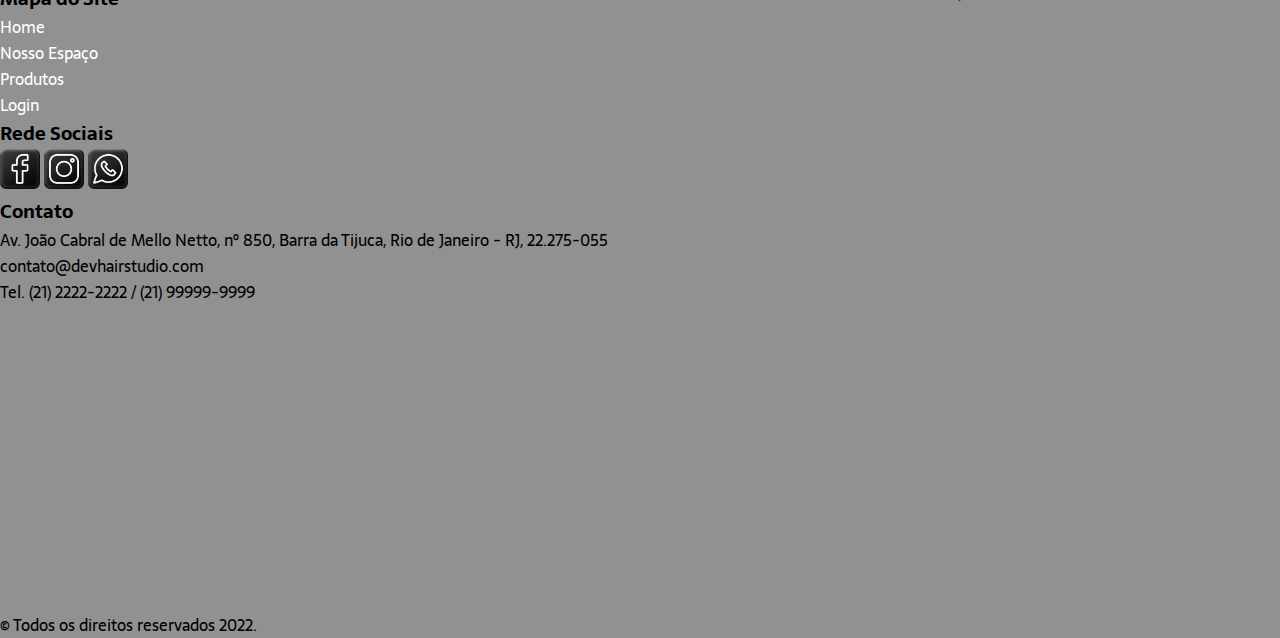
==== commit 6c1904e4: "feat: remoção dos html e css serviços e atualização dos html index, espaço e produtos" ====
--- a/index.html
+++ b/index.html
@@ -30,39 +30,14 @@
               <li class="nav-item">
                 <a class="nav-link active text-white" aria-current="page" href="espaco.html">Nosso Espaço</a>
               </li>
-              <li class="nav-item dropdown">
-                <a class="nav-link dropdown-toggle" href="servicos.html" id="navbarDropdown" role="button" data-bs-toggle="dropdown" aria-expanded="false">
-                  Serviços
-                </a>
-                <ul class="dropdown-menu" aria-labelledby="navbarDropdown">
-                  <li><a class="dropdown-item" href="cabelo.html">Cabelo</a></li>
-                  <li><hr class="dropdown-divider"></li>
-                  <li><a class="dropdown-item" href="maquiagem.html">Maquiagem</a></li>
-                  <li><hr class="dropdown-divider"></li>
-                  <li><a class="dropdown-item" href="manicure.html">Manicure</a></li>
-                  <li><hr class="dropdown-divider"></li>
-                  <li><a class="dropdown-item" href="estetica.html">Estética</a></li>
-                </ul>
               </li>
-              <li class="nav-item dropdown">
-                <a class="nav-link dropdown-toggle" href="produtos.html" id="navbarDropdown" role="button" data-bs-toggle="dropdown" aria-expanded="false">
-                  Produtos
-                </a>
-                <ul class="dropdown-menu" aria-labelledby="navbarDropdown">
-                  <li><a class="dropdown-item" href="loreal.html">L'Oréal</a></li>
-                  <li><hr class="dropdown-divider"></li>
-                  <li><a class="dropdown-item" href="kerastase.html">Kérastase</a></li>
-                  <li><hr class="dropdown-divider"></li>
-                  <li><a class="dropdown-item" href="redken.html">Redken</a></li>
-                  <li><hr class="dropdown-divider"></li>
-                  <li><a class="dropdown-item" href="wella.html">Wella</a></li>
-                </ul>
+              <li class="nav-item">
+                <a class="nav-link active text-white" aria-current="page" href="produtos.html">Produtos</a>
               </li>
             </ul>
-            <form class="d-flex">
-              <input class="form-control me-2" type="search" placeholder="Pesquisar" aria-label="Search">
-              <button class="btn btn-outline-light" type="submit">Pesquisar</button>
-            </form>
+            <form class="d-flex ms-2"  action="cadastrar.php">
+              <button type="submit" class="btn btn-outline-light">Cadastrar</button>
+          </form>
             <form class="d-flex ms-2"  action="login.html">
                 <button type="submit" class="btn btn-outline-light">Login</button>
             </form>
@@ -104,6 +79,40 @@
     <p>Trabalhamos com o intuito de oferecer aos nossos clientes a melhor experiência de beleza e autocuidado, com um atendimento excepcional fazendo com que nossos clientes sintam-se à vontade e bem recebidos. Afinal, é impossível sair insatisfeito do Dev Hair Studio.</p>
     <p> Temos uma equipe 100% capacitada para levar beleza a todo tipo de cliente, levando a eles a mudança e transformação que eles desejam. Aqui você encontra especialistas em renovar a sua autoestima com cuidados como o cabelo, a unha, a sobrancelha, a pele, entre outros. Garantimos sempre o bem estar dos nosso clientes visando a satisfação de todos!</p>
     <p>Venha nos conhecer!</p>
+    <h2>Somos especialistas em:</h2>
+
+    <div id="caixaprincipal">
+
+      <div id="caixa1">
+      <img src="img/caixa1.png"/>
+      <h3>Cabelos</h3> 
+      <P>Trabalhamos com todos os tipos de cabelos, realizamos diversos sejam eles: femininos ou masculinos.</P>
+      </div><!--Fim caixa1-->
+
+      <div id="caixa2">
+          <img src ="img/caixaEstetica.png"/>
+          <h3>Estética</h3>
+          <p>Realizamos procedimentos para ajudar na melhora da sua pele, trazendo mais cor e maciez para a mesma.</p>
+      </div> <!--Fim caixa2-->
+
+  </div> <!--Fim caixaprincipal-->
+
+  <div id="caixaprincipal">
+
+    <div id="caixa3">
+    <img src="img/caixaMaquiagem.png"/>
+    <h3>Maquiagem</h3> 
+    <p>Trabalhamos tipos diversificados de unhas,cores e materiais para transformar sua unha em uma verdade obra de arte.</p>
+    </div><!--Fim caixa1-->
+
+    <div id="caixa4">
+        <img src ="img/caixaUnhas.png"/>
+        <h3>Unhas</h3>
+        <p>No nosso espaço, focamos em trazer para fora a beleza interior de cada pessoa, misturando cores, focando em cada tom de pele.</p>
+    </div> <!--Fim caixa2-->
+
+</div> <!--Fim caixaprincipal-->
+
   </section><!--Fim Container-->
   <footer class="container-fluid">
     <div class="container">
@@ -114,7 +123,6 @@
             <ul>
               <li><a href="index.html">Home</a></li>
               <li><a href="espaco.html">Nosso Espaço</a></li>
-              <li><a href="servicos.html">Serviços</a></li>
               <li><a href="produtos.html">Produtos</a></li>
               <li><a href="login.html">Login</a></li>
             </ul>
--- a/css/estilo.css
+++ b/css/estilo.css
@@ -14,21 +14,87 @@
     background-color: #919191;
 }
 
+section.container{
+    width: 1200px;
+    height: 1430px;
+    margin: auto;
+    margin-top: 60px;
+    /*border: 1px solid gray;*/
+}
+
 section.container h1.text-center {
     color: #5ce1e6;
     font-size: 60px;
-    margin-top: 20px;
-    text-shadow: 2px 2px black;
+    margin-top: 10px;
+    text-shadow: 3px 3px black;
 }
 
 section.container p {
     font-size: 18px;
     margin-top: 15px;
-    
+    text-align: center;
+    color: #363636;
 }
 
-section.container p {
-    color: #363636;
+section.container h2 {
+    font-size: 30px;
+    margin-top: 24px;
+    text-align: center;
+    color: #5ce1e6;
+    text-shadow: 2px 2px black;
+}
+
+section.container div#caixaprincipal{
+    margin-top: 5%;
+    width: 1110px;
+    height: 420px;
+    /*background-color: pink;*/
+}
+
+section.container div#caixaprincipal div#caixa1,
+section.container div#caixaprincipal div#caixa3{
+    width: 450px;
+    height: 400px;
+    /*background-color: blue;*/
+    float: left;
+}
+
+section.container div#caixaprincipal div#caixa1 img,
+section.container div#caixaprincipal div#caixa3 img{
+    display: block;
+    margin: auto;
+    width: 380px;
+    height: 350px;
+    box-shadow: 4px 4px #474444;
+    margin-right: 3%;
+}
+
+section.container div#caixaprincipal div#caixa1 h3,
+section.container div#caixaprincipal div#caixa2 h3,
+section.container div#caixaprincipal div#caixa3 h3,
+section.container div#caixaprincipal div#caixa4 h3{
+    color: #474444;
+    font-size: 30px;
+    text-align: center;
+    margin-top: 20px;
+}
+
+section.container div#caixaprincipal div#caixa2,
+section.container div#caixaprincipal div#caixa4{
+    width: 450px;
+    height: 400px;
+    /*background-color: orange;*/
+    float: right;
+}
+
+section.container div#caixaprincipal div#caixa2 img,
+section.container div#caixaprincipal div#caixa4 img{
+    display:block;
+    margin: auto;
+    width: 380px;
+    height: 350px;
+    margin-left: 3%;
+    box-shadow: 4px 4px #474444;  
 }
 
 footer.container-fluid {
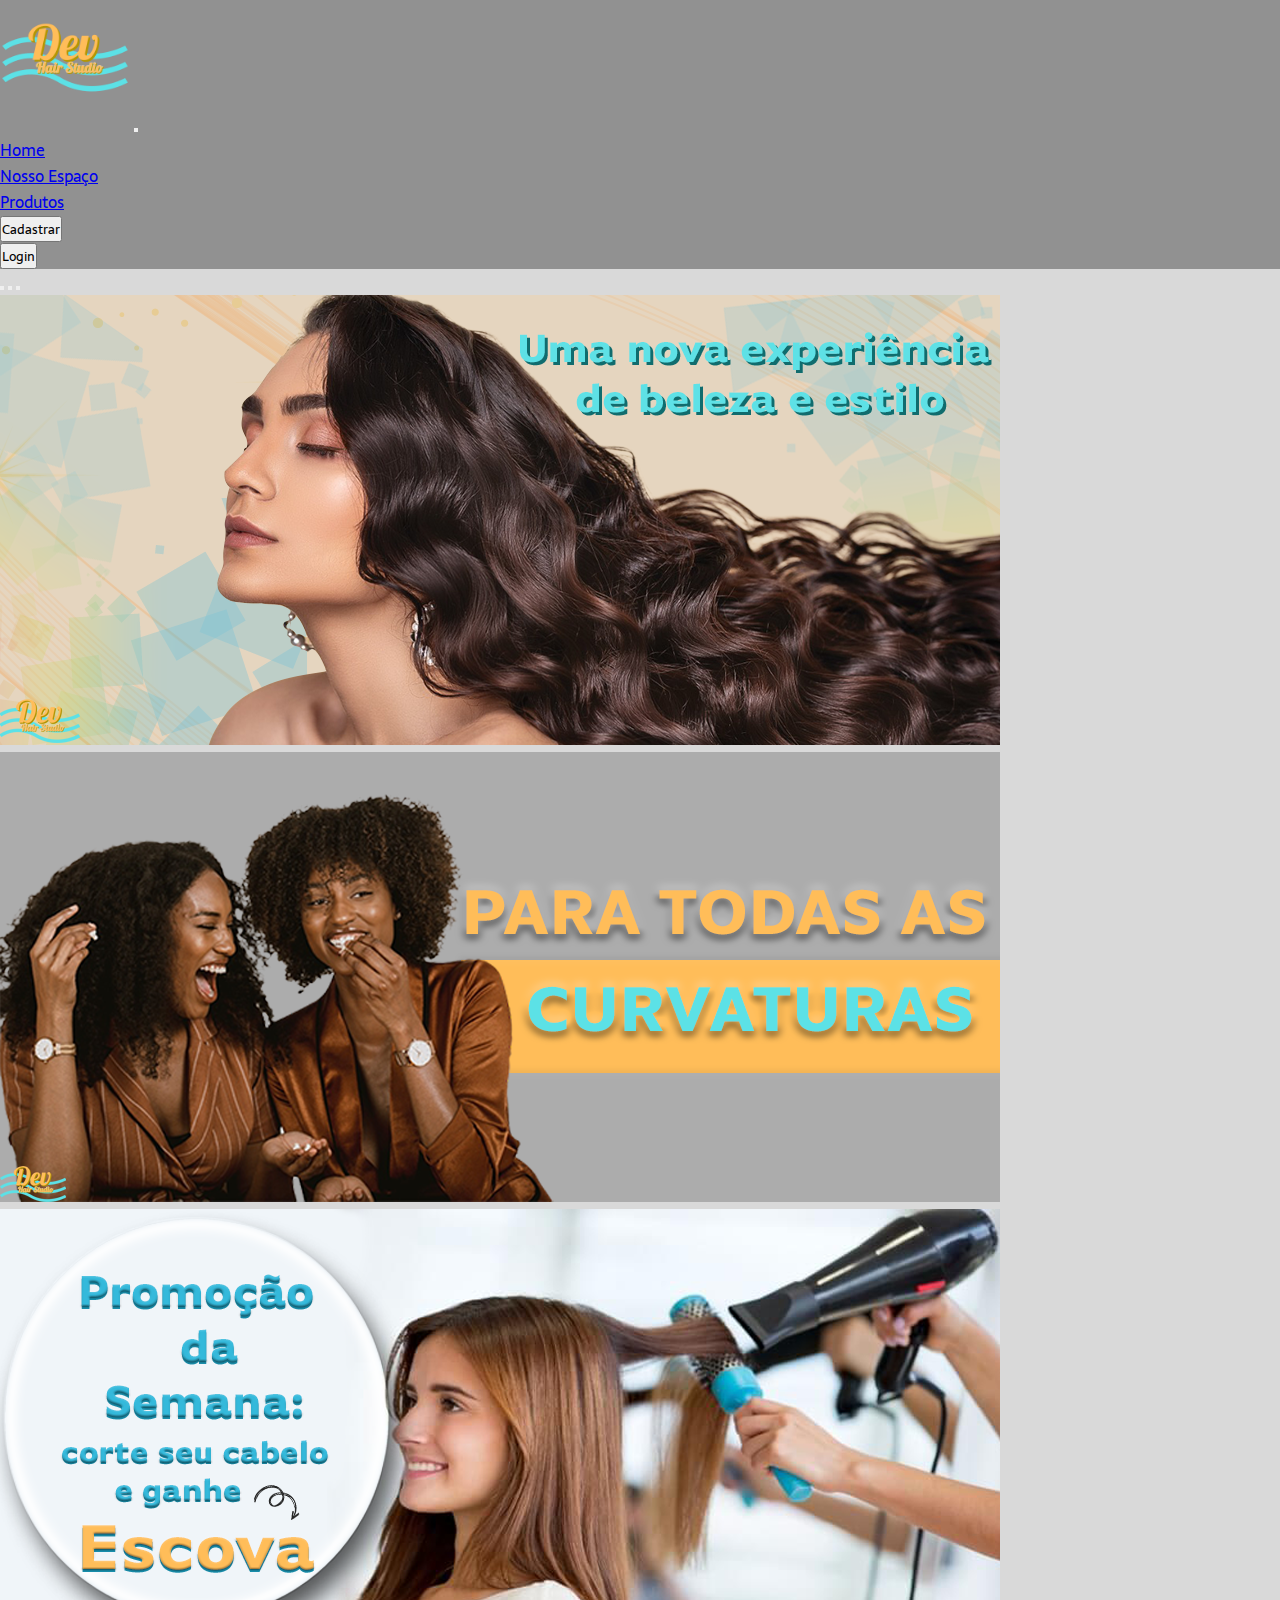
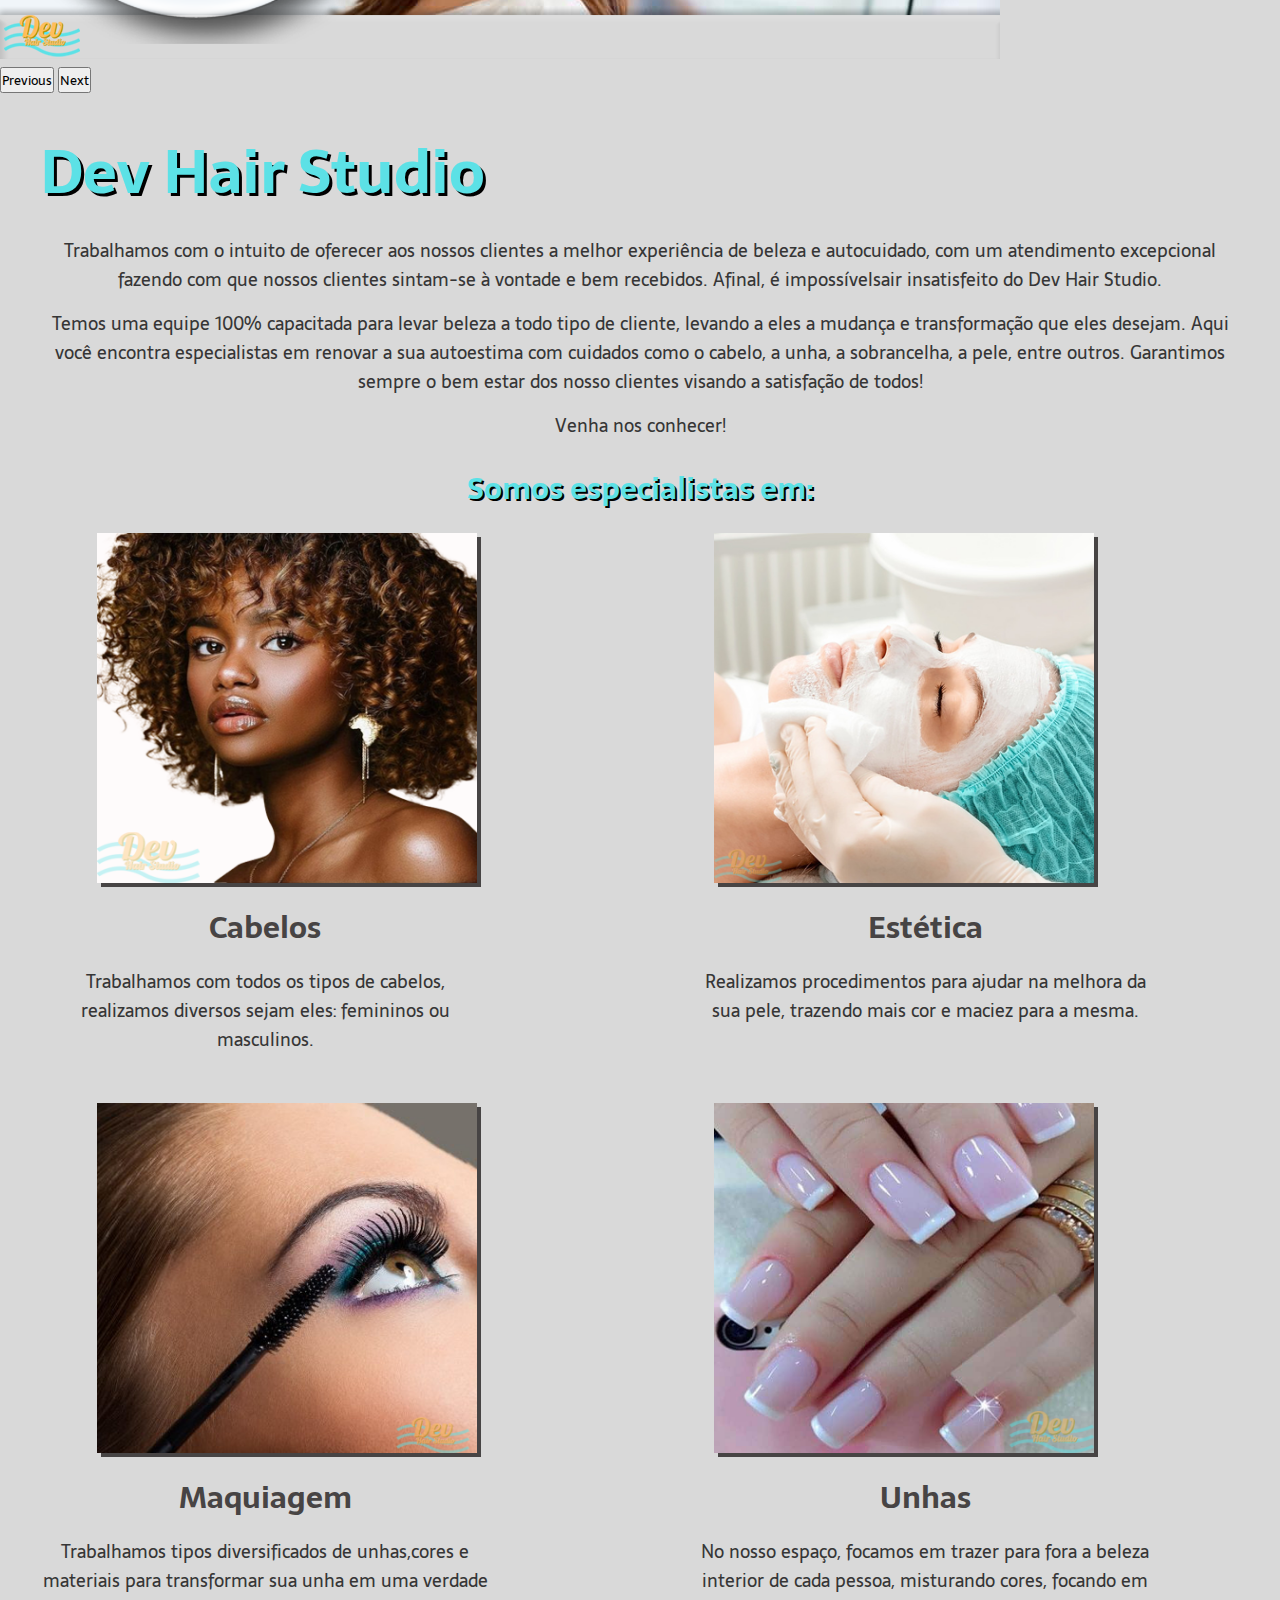
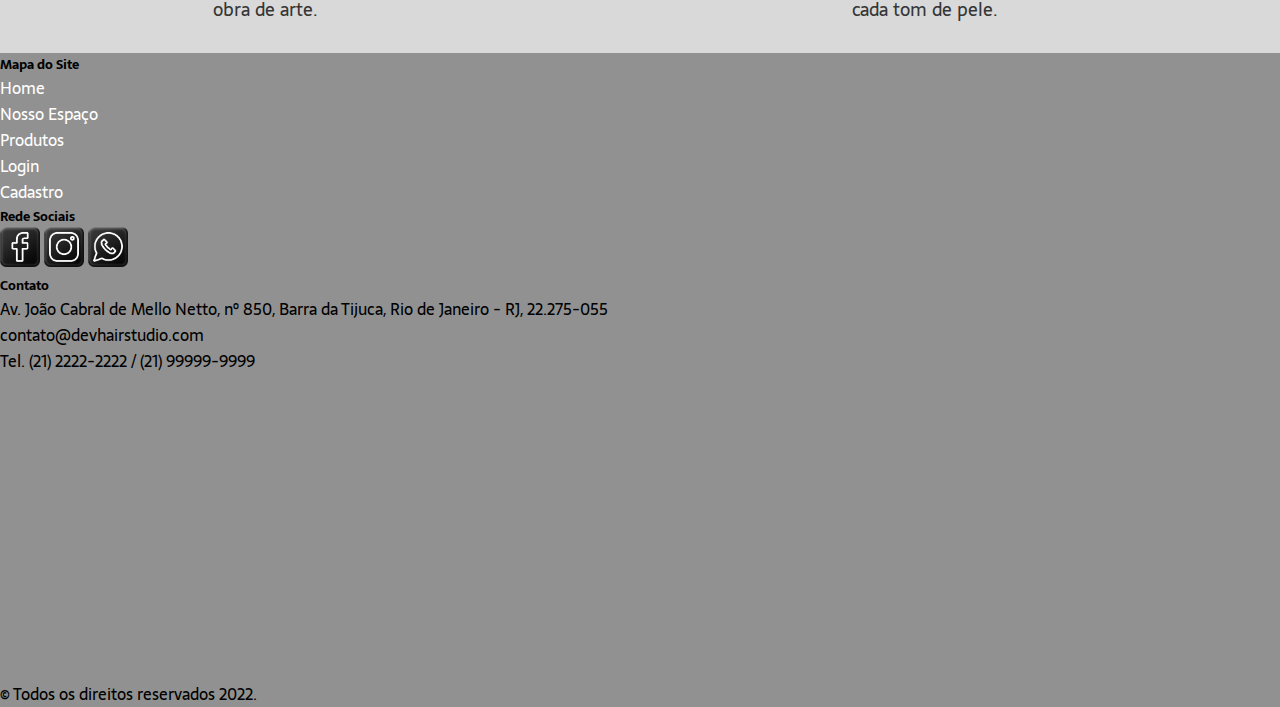
==== commit b2c97cba: "feat: Inclusão dos códigos em php e revisão dos códigos front end." ====
--- a/index.html
+++ b/index.html
@@ -1,25 +1,30 @@
 <!DOCTYPE html>
 <html lang="pt-br">
+
 <head>
-    <meta charset="UTF-8">
-   
-    <!--CSS only-->
-    <link href="https://cdn.jsdelivr.net/npm/bootstrap@5.1.3/dist/css/bootstrap.min.css" rel="stylesheet" integrity="sha384-1BmE4kWBq78iYhFldvKuhfTAU6auU8tT94WrHftjDbrCEXSU1oBoqyl2QvZ6jIW3" crossorigin="anonymous">
+  <meta charset="UTF-8">
 
-    <!-- JavaScript Bundle with Popper -->
+  <!--CSS only-->
+  <link href="https://cdn.jsdelivr.net/npm/bootstrap@5.1.3/dist/css/bootstrap.min.css" rel="stylesheet" integrity="sha384-1BmE4kWBq78iYhFldvKuhfTAU6auU8tT94WrHftjDbrCEXSU1oBoqyl2QvZ6jIW3" crossorigin="anonymous">
+
+  <!-- JavaScript Bundle with Popper -->
   <script src="https://cdn.jsdelivr.net/npm/bootstrap@5.1.3/dist/js/bootstrap.bundle.min.js" integrity="sha384-ka7Sk0Gln4gmtz2MlQnikT1wXgYsOg+OMhuP+IlRH9sENBO0LRn5q+8nbTov4+1p" crossorigin="anonymous"></script>
 
-    <link rel="stylesheet" type="text/css" href="css/estilo.css"/>
-    <meta name="viewport" content="width=device-width, initial-scale=1.0">
-    <title>Dev Hair Studio</title>
+  <link rel="stylesheet" type="text/css" href="css/estilo.css"/>
+  <meta name="viewport" content="width=device-width, initial-scale=1.0">
+  <title>Dev Hair Studio</title>
 </head>
+
 <body>
   <header class="container-fluid">
     <div class="container">
       <nav class="navbar navbar-expand-lg navbar-dark">
         <div class="container-fluid">
-          <a class="navbar-brand" href="index.html"><img src="./img/logo.png" class="img-responsive" width="130" height="130"/></a>
-          <button class="navbar-toggler" type="button" data-bs-toggle="collapse" data-bs-target="#navbarSupportedContent" aria-controls="navbarSupportedContent" aria-expanded="false" aria-label="Toggle navigation">
+          <a class="navbar-brand" href="index.html"><img src="./img/logo.png" class="img-responsive" width="130"
+              height="130" /></a>
+          <button class="navbar-toggler" type="button" data-bs-toggle="collapse"
+            data-bs-target="#navbarSupportedContent" aria-controls="navbarSupportedContent" aria-expanded="false"
+            aria-label="Toggle navigation">
             <span class="navbar-toggler-icon"></span>
           </button>
           <div class="collapse navbar-collapse" id="navbarSupportedContent">
@@ -30,16 +35,15 @@
               <li class="nav-item">
                 <a class="nav-link active text-white" aria-current="page" href="espaco.html">Nosso Espaço</a>
               </li>
-              </li>
               <li class="nav-item">
                 <a class="nav-link active text-white" aria-current="page" href="produtos.html">Produtos</a>
               </li>
             </ul>
-            <form class="d-flex ms-2"  action="cadastrar.php">
+            <form class="d-flex ms-2" action="cadastro.php">
               <button type="submit" class="btn btn-outline-light">Cadastrar</button>
-          </form>
-            <form class="d-flex ms-2"  action="login.html">
-                <button type="submit" class="btn btn-outline-light">Login</button>
+            </form>
+            <form class="d-flex ms-2" action="login.html">
+              <button type="submit" class="btn btn-outline-light">Login</button>
             </form>
           </div>
         </div>
@@ -49,26 +53,33 @@
   <section class="container-fluid p-0">
     <div id="carouselExampleIndicators" class="carousel slide" data-bs-ride="carousel">
       <div class="carousel-indicators">
-        <button type="button" data-bs-target="#carouselExampleIndicators" data-bs-slide-to="0" class="active" aria-current="true" aria-label="Slide 1"></button>
-        <button type="button" data-bs-target="#carouselExampleIndicators" data-bs-slide-to="1" aria-label="Slide 2"></button>
-        <button type="button" data-bs-target="#carouselExampleIndicators" data-bs-slide-to="2" aria-label="Slide 3"></button>
+        <button type="button" data-bs-target="#carouselExampleIndicators" data-bs-slide-to="0" class="active"
+          aria-current="true" aria-label="Slide 1"></button>
+        <button type="button" data-bs-target="#carouselExampleIndicators" data-bs-slide-to="1"
+          aria-label="Slide 2"></button>
+        <button type="button" data-bs-target="#carouselExampleIndicators" data-bs-slide-to="2"
+          aria-label="Slide 3"></button>
       </div>
       <div class="carousel-inner">
         <div class="carousel-item active">
-          <img src="./img/banner1.png" class="d-block w-100" alt="Banner com frase - uma nova experiência de beleza e estilo - e foto de uma modelo cacheada.">
+          <img src="./img/banner1.png" class="d-block w-100"
+            alt="Banner com frase - uma nova experiência de beleza e estilo - e foto de uma modelo cacheada.">
         </div>
         <div class="carousel-item">
-          <img src="./img/banner2.png" class="d-block w-100" alt="Banner com frase - para todas as curvas - e foto de duas modelos crespas.">
+          <img src="./img/banner2.png" class="d-block w-100"
+            alt="Banner com frase - para todas as curvas - e foto de duas modelos crespas.">
         </div>
         <div class="carousel-item">
-            <img src="./img/banner3.png" class="d-block w-100" alt="Banner com promoção.">
+          <img src="./img/banner3.png" class="d-block w-100" alt="Banner com promoção.">
         </div>
       </div>
-      <button class="carousel-control-prev" type="button" data-bs-target="#carouselExampleIndicators" data-bs-slide="prev">
+      <button class="carousel-control-prev" type="button" data-bs-target="#carouselExampleIndicators"
+        data-bs-slide="prev">
         <span class="carousel-control-prev-icon" aria-hidden="true"></span>
         <span class="visually-hidden">Previous</span>
       </button>
-      <button class="carousel-control-next" type="button" data-bs-target="#carouselExampleIndicators" data-bs-slide="next">
+      <button class="carousel-control-next" type="button" data-bs-target="#carouselExampleIndicators"
+        data-bs-slide="next">
         <span class="carousel-control-next-icon" aria-hidden="true"></span>
         <span class="visually-hidden">Next</span>
       </button>
@@ -76,72 +87,69 @@
   </section><!--Fim Carrosel do Banner-->
   <section class="container">
     <h1 class="text-center">Dev Hair Studio</h1>
-    <p>Trabalhamos com o intuito de oferecer aos nossos clientes a melhor experiência de beleza e autocuidado, com um atendimento excepcional fazendo com que nossos clientes sintam-se à vontade e bem recebidos. Afinal, é impossível sair insatisfeito do Dev Hair Studio.</p>
+    <p>Trabalhamos com o intuito de oferecer aos nossos clientes a melhor experiência de beleza e autocuidado, com um atendimento excepcional fazendo com que nossos clientes sintam-se à vontade e bem recebidos. Afinal, é impossívelsair insatisfeito do Dev Hair Studio.</p>
     <p> Temos uma equipe 100% capacitada para levar beleza a todo tipo de cliente, levando a eles a mudança e transformação que eles desejam. Aqui você encontra especialistas em renovar a sua autoestima com cuidados como o cabelo, a unha, a sobrancelha, a pele, entre outros. Garantimos sempre o bem estar dos nosso clientes visando a satisfação de todos!</p>
     <p>Venha nos conhecer!</p>
     <h2>Somos especialistas em:</h2>
-
     <div id="caixaprincipal">
-
       <div id="caixa1">
-      <img src="img/caixa1.png"/>
-      <h3>Cabelos</h3> 
-      <P>Trabalhamos com todos os tipos de cabelos, realizamos diversos sejam eles: femininos ou masculinos.</P>
+        <img src="img/caixa1.png"/>
+        <h3>Cabelos</h3>
+        <P>Trabalhamos com todos os tipos de cabelos, realizamos diversos sejam eles: femininos ou masculinos.</P>
       </div><!--Fim caixa1-->
-
       <div id="caixa2">
-          <img src ="img/caixaEstetica.png"/>
-          <h3>Estética</h3>
-          <p>Realizamos procedimentos para ajudar na melhora da sua pele, trazendo mais cor e maciez para a mesma.</p>
-      </div> <!--Fim caixa2-->
-
-  </div> <!--Fim caixaprincipal-->
-
-  <div id="caixaprincipal">
-
-    <div id="caixa3">
-    <img src="img/caixaMaquiagem.png"/>
-    <h3>Maquiagem</h3> 
-    <p>Trabalhamos tipos diversificados de unhas,cores e materiais para transformar sua unha em uma verdade obra de arte.</p>
-    </div><!--Fim caixa1-->
-
-    <div id="caixa4">
-        <img src ="img/caixaUnhas.png"/>
+        <img src="img/caixaEstetica.png"/>
+        <h3>Estética</h3>
+        <p>Realizamos procedimentos para ajudar na melhora da sua pele, trazendo mais cor e maciez para a mesma.</p>
+      </div><!--Fim caixa2-->
+    </div><!--Fim caixaprincipal-->
+    <div id="caixaprincipal">
+      <div id="caixa3">
+        <img src="img/caixaMaquiagem.png" />
+        <h3>Maquiagem</h3>
+        <p>Trabalhamos tipos diversificados de unhas,cores e materiais para transformar sua unha em uma verdade obra de
+          arte.</p>
+      </div><!--Fim caixa1-->
+      <div id="caixa4">
+        <img src="img/caixaUnhas.png" />
         <h3>Unhas</h3>
         <p>No nosso espaço, focamos em trazer para fora a beleza interior de cada pessoa, misturando cores, focando em cada tom de pele.</p>
-    </div> <!--Fim caixa2-->
-
-</div> <!--Fim caixaprincipal-->
-
+      </div><!--Fim caixa2-->
+    </div><!--Fim caixaprincipal-->
   </section><!--Fim Container-->
   <footer class="container-fluid">
     <div class="container">
       <div class="row">
         <div class="col pt-4">
-          <h3 class="text-light">Mapa do Site</h3>
+          <h5 class="text-light">Mapa do Site</h5>
           <nav id="menufinal">
             <ul>
               <li><a href="index.html">Home</a></li>
               <li><a href="espaco.html">Nosso Espaço</a></li>
               <li><a href="produtos.html">Produtos</a></li>
               <li><a href="login.html">Login</a></li>
+              <li><a href="cadastro.php">Cadastro</a></li>
             </ul>
           </nav>
         </div><!--Fim Mapa do Site-->
         <div class="col pt-4">
-          <h3 class="text-light">Rede Sociais</h3>
+          <h5 class="text-light">Rede Sociais</h5>
           <div class="columns">
-            <a href="#" target="_blank"><img src="img/face.png" width="40" height="40"/></a>
-            <a href="#" target="_blank"><img src="img/insta.png" width="40" height="40" class="ps-1"/></a>
-            <a href="#" target="_blank"><img src="img/zap.png" width="40" height="40" class="ps-1"/></a>
+            <a href="#" target="_blank"><img src="img/face.png" width="40" height="40" /></a>
+            <a href="#" target="_blank"><img src="img/insta.png" width="40" height="40" class="ps-1" /></a>
+            <a href="#" target="_blank"><img src="img/zap.png" width="40" height="40" class="ps-1" /></a>
           </div><!--Fim Columns-->
         </div><!--Fim Rede Sociais-->
         <div class="col pt-4">
-          <h3 class="text-light">Contato</h3>
-          <p class="text-light">Av. João Cabral de Mello Netto, nº 850, Barra da Tijuca, Rio de Janeiro - RJ, 22.275-055 <br> contato@devhairstudio.com <br> Tel. (21) 2222-2222 / (21) 99999-9999</p>
+          <h5 class="text-light">Contato</h5>
+          <p class="text-light">Av. João Cabral de Mello Netto, nº 850, Barra da Tijuca, Rio de Janeiro - RJ, 22.275-055
+            <br> contato@devhairstudio.com <br> Tel. (21) 2222-2222 / (21) 99999-9999
+          </p>
         </div>
         <div class="col pt-4">
-            <iframe src="https://www.google.com/maps/embed?pb=!1m18!1m12!1m3!1d3673.0464624047213!2d-43.360713585271704!3d-22.98531888497192!2m3!1f0!2f0!3f0!3m2!1i1024!2i768!4f13.1!3m3!1m2!1s0x9bdb55e71a0bdf%3A0xe47698cf9d7e9219!2sEspa%C3%A7o%20VS%20hair%20%26%20CO!5e0!3m2!1spt-BR!2sbr!4v1646264878773!5m2!1spt-BR!2sbr" width="400" height="300" style="border:0;" allowfullscreen="" loading="lazy"></iframe>
+          <iframe
+            src="https://www.google.com/maps/embed?pb=!1m18!1m12!1m3!1d3673.0464624047213!2d-43.360713585271704!3d-22.98531888497192!2m3!1f0!2f0!3f0!3m2!1i1024!2i768!4f13.1!3m3!1m2!1s0x9bdb55e71a0bdf%3A0xe47698cf9d7e9219!2sEspa%C3%A7o%20VS%20hair%20%26%20CO!5e0!3m2!1spt-BR!2sbr!4v1646264878773!5m2!1spt-BR!2sbr"
+            width="400" height="300" style="border:0;" allowfullscreen="" loading="lazy"></iframe>
         </div><!--Fim Mapa-->
         <div class="col-12 pt-3 pb-3 text-center text-light">
           &copy; Todos os direitos reservados 2022.
@@ -150,4 +158,5 @@
     </div><!--Fim Container-->
   </footer><!--Fim Footer-->
 </body>
+
 </html>--- a/css/estilo.css
+++ b/css/estilo.css
@@ -16,9 +16,9 @@
 
 section.container{
     width: 1200px;
-    height: 1430px;
+    /*height: 1430px;*/
     margin: auto;
-    margin-top: 60px;
+    margin-top: 30px;
     /*border: 1px solid gray;*/
 }
 
@@ -45,9 +45,9 @@
 }
 
 section.container div#caixaprincipal{
-    margin-top: 5%;
+    margin-top: 20px;
     width: 1110px;
-    height: 420px;
+    height: 550px;
     /*background-color: pink;*/
 }
 
